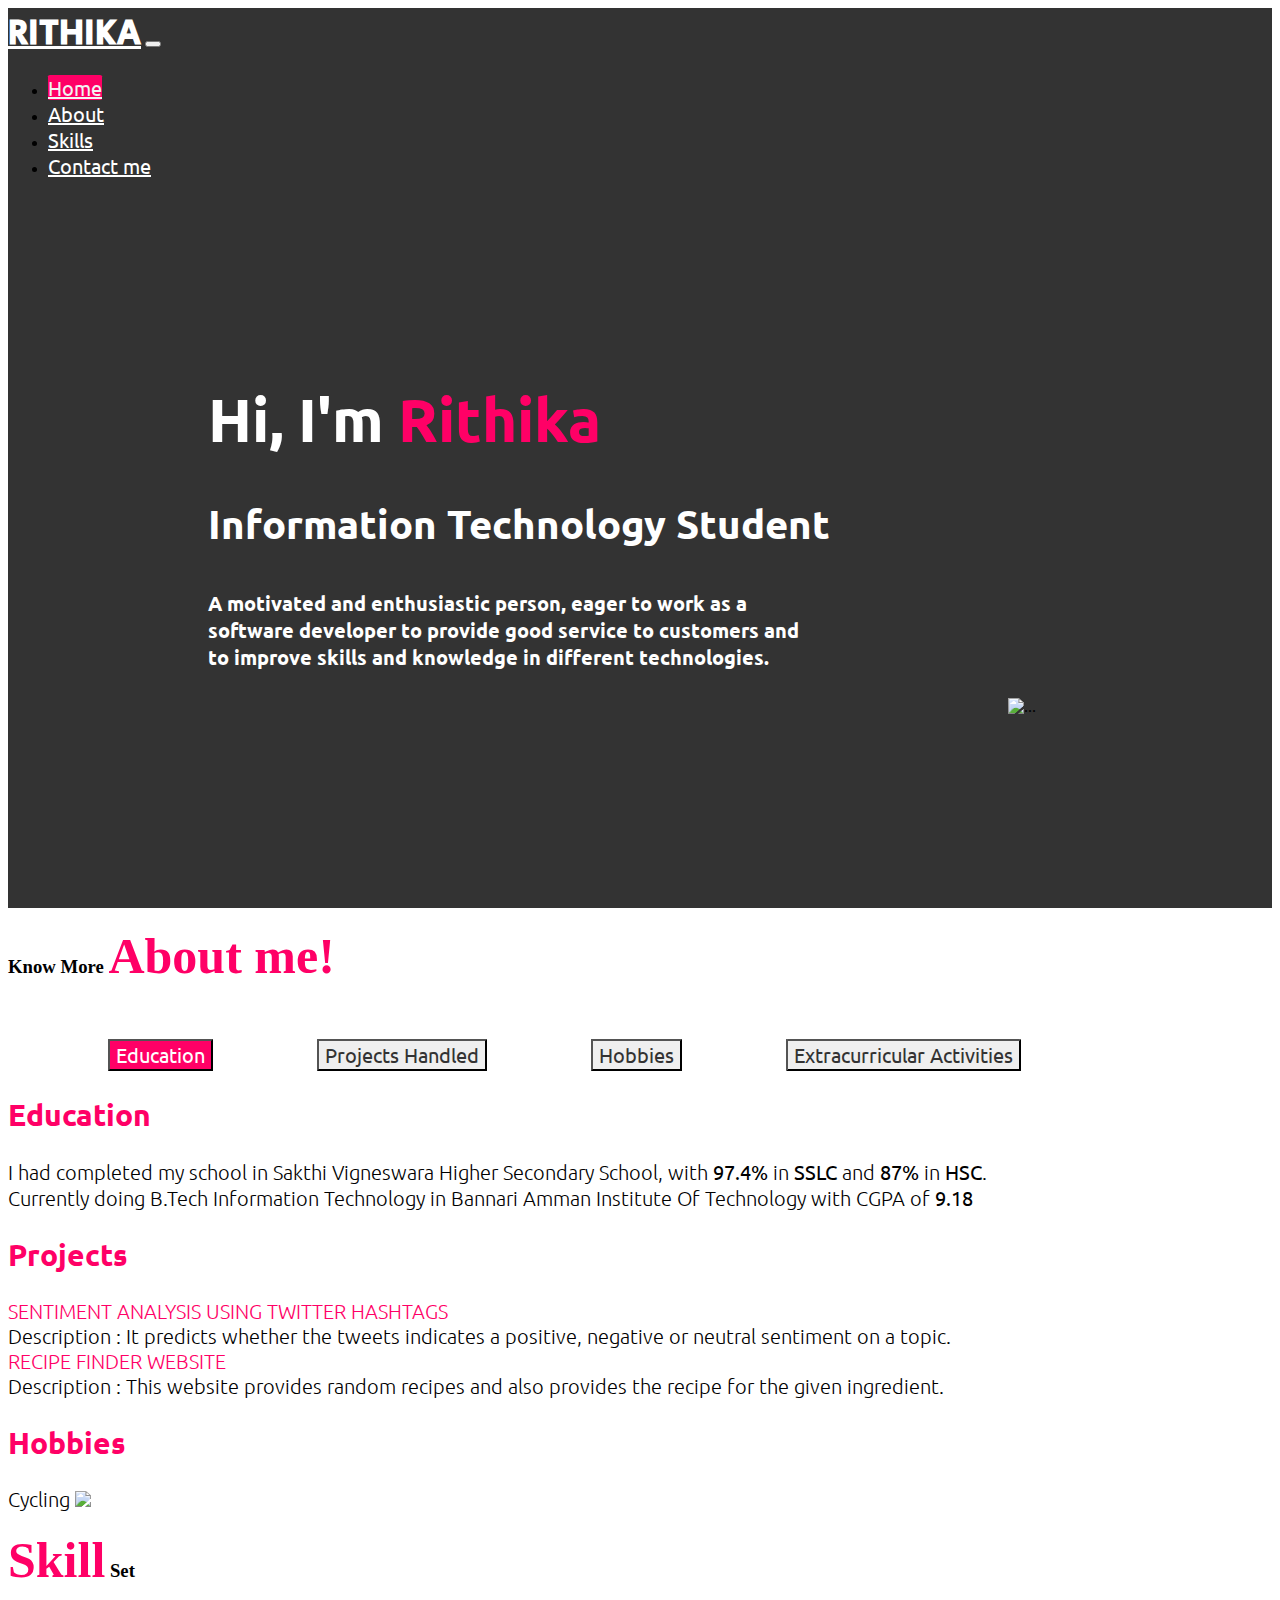
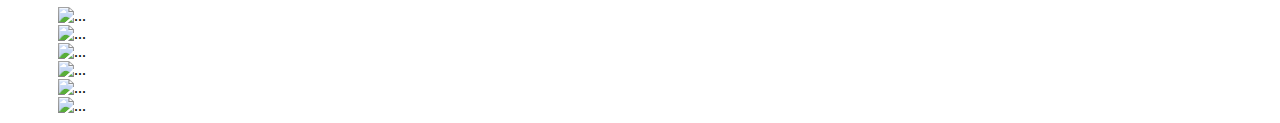
==== index.html @ 5ebc501b "Add files via upload" ====
<!doctype html>
<html lang="en">
  <head>
    <!-- Required meta tags -->
    <meta charset="utf-8">
    <meta name="viewport" content="width=device-width, initial-scale=1">

    <!-- Bootstrap CSS -->
    <link href="https://cdn.jsdelivr.net/npm/bootstrap@5.1.3/dist/css/bootstrap.min.css" rel="stylesheet" integrity="sha384-1BmE4kWBq78iYhFldvKuhfTAU6auU8tT94WrHftjDbrCEXSU1oBoqyl2QvZ6jIW3" crossorigin="anonymous">

    <!-- CSS -->
    <link href="style.css" rel="stylesheet">

    <title>HomePage</title>
  </head>
  <body>
    
    <div class="section">
        <!-----------------Navigation Bar-------------------->
        <nav class="navbar navbar-expand-lg navbar-bg-light">
            <div class="container-fluid">
              <a class="navbar-brand mx-3" href="#">Rithika</a>
              <button class="navbar-dark navbar-toggler" type="button" data-bs-toggle="collapse" data-bs-target="#navbarSupportedContent" aria-controls="navbarSupportedContent" aria-expanded="false" aria-label="Toggle navigation">
                <span class="navbar-toggler-icon"></span>
              </button>
              <div class="collapse navbar-collapse justify-content-end" id="navbarSupportedContent">
                <ul class="nav justify-content ">
                    <li class="nav-item px-3 ">
                      <a class="nav-link active" aria-current="page" href="#">Home</a>
                    </li>
                    <li class="nav-item px-3">
                      <a class="nav-link" href="#about">About</a>
                    </li>
                    <li class="nav-item px-3">
                      <a class="nav-link" href="#">Skills</a>
                    </li>
                    <li class="nav-item px-3">
                        <a class="nav-link" href="#">Contact me</a>
                      </li>
                  </ul>
                
              </div>
            </div>
          </nav>
           <!-----------------Home-------------------->
           <div class="grid" style="--bs-columns: 10; --bs-gap: 1rem;">
            <div class="g-col-6">
                <h1>Hi, I'm <span style="color:#ff0066">Rithika</span></h1>
                <h3>Information Technology Student</h3>
                <h4>A motivated and enthusiastic person, eager to work as a
                    software developer to provide good service to customers
                    and to improve skills and knowledge in different
                    technologies.
                    </h4>
            <img src="/Images/img.svg" width="400px" class="rounded" alt="...">
            </div>
            
          </div>
        </div>
        <h3 id="about" class="text-center mt-4">Know More  <span style="font-size: 50px; color:  #ff0066">About me!</span></h3>
        <br></br>
        <!--------------------About me------------------->
        <div class="d-flex align-items-start">
          <div class="nav flex-column nav-pills me-3 mx-5  w-50" id="v-pills-tab" role="tablist" aria-orientation="vertical">
            <button class="nav-link active mb-3" id="v-pills-home-tab" data-bs-toggle="pill" data-bs-target="#v-pills-home" type="button" role="tab" aria-controls="v-pills-home" aria-selected="true">Education</button>
            <button class="nav-link mb-3" id="v-pills-profile-tab" data-bs-toggle="pill" data-bs-target="#v-pills-profile" type="button" role="tab" aria-controls="v-pills-profile" aria-selected="false">Projects Handled</button>
            <button class="nav-link mb-3" id="v-pills-messages-tab" data-bs-toggle="pill" data-bs-target="#v-pills-messages" type="button" role="tab" aria-controls="v-pills-messages" aria-selected="false">Hobbies</button>
            <button class="nav-link mb-3" id="v-pills-settings-tab" data-bs-toggle="pill" data-bs-target="#v-pills-settings" type="button" role="tab" aria-controls="v-pills-settings" aria-selected="false">Extracurricular Activities</button>
          </div>
          <div class="tab-content w-100 mx-5" id="v-pills-tabContent">
            <div class="tab-pane fade show active " id="v-pills-home" role="tabpanel" aria-labelledby="v-pills-home-tab">
              <span style="color:#ff0066"><h2>Education</h2></span>  
              <p>I had completed my school in Sakthi Vigneswara Higher Secondary School, with <b>97.4%</b> in <b>SSLC</b> and <b>87%</b> in <b>HSC</b>.
                <br>Currently doing B.Tech Information Technology in Bannari Amman Institute Of Technology with CGPA of <b>9.18</b></br>
              </p>
             
            </div>
            <div class="tab-pane fade" id="v-pills-profile" role="tabpanel" aria-labelledby="v-pills-profile-tab">
              <span style="color:#ff0066"><h2>Projects</h2></span>
              <span style="color:#ff0066">SENTIMENT ANALYSIS USING TWITTER HASHTAGS</span>
              <br> Description :  It predicts whether the tweets indicates a positive, negative or neutral sentiment on a topic.
              <br>
              <span style="color:#ff0066">RECIPE FINDER WEBSITE</span>
              <br> Description :  This website provides random recipes and also provides the recipe for the given ingredient.
             
            </div>
            <div class="tab-pane fade" id="v-pills-messages" role="tabpanel" aria-labelledby="v-pills-messages-tab">
              <span style="color:#ff0066"><h2>Hobbies</h2></span>
              Cycling <img src="/Images/cycle.svg" class="rounded"></img>
            </div>
            <div class="tab-pane fade" id="v-pills-settings" role="tabpanel" aria-labelledby="v-pills-settings-tab">
            </div>
          </div>
        </div>
        <h3 id="about" class="text-center mt-4"><span style="font-size: 50px; color:  #ff0066">Skill</span> Set</h3>
        <div class="row row-cols-1 row-cols-md-6 w-100 g-4 ">
          <div class="col text-center">
            <div class="card">
              <img src="/Images/html.png" class="card-img-top w-50 mx-auto mt-3 mb-1 " alt="...">
              <div class="card-body">
                </div>
            </div>
          </div>
          <div class="col">
            <div class="card">
              <img src="/Images/css.png" class="card-img-top w-50 mx-auto mt-3 mb-1" alt="...">
              <div class="card-body">
                </div>
            </div>
          </div>
          <div class="col">
            <div class="card">
              <img src="/Images/bootstrap.png" class="card-img-top w-50 mx-auto mt-3 mb-1" alt="...">
              <div class="card-body">
                </div>
            </div>
          </div>
          <div class="col">
            <div class="card">
              <img src="/Images/cp.png" class="card-img-top w-50 mx-auto mt-3 mb-1" alt="...">
              <div class="card-body">
                </div>
            </div>
          </div>
          <div class="col">
            <div class="card">
              <img src="/Images/cpp.png" class="card-img-top w-50 mx-auto mt-3 mb-1" alt="...">
              <div class="card-body">
                </div>
            </div>
          </div>
          <div class="col">
            <div class="card">
              <img src="/Images/linux.png" class="card-img-top w-50 mx-auto mt-3 mb-1" alt="...">
              <div class="card-body">
                </div>
            </div>
          </div>
        </div>
    <script src="https://cdn.jsdelivr.net/npm/bootstrap@5.1.3/dist/js/bootstrap.bundle.min.js" integrity="sha384-ka7Sk0Gln4gmtz2MlQnikT1wXgYsOg+OMhuP+IlRH9sENBO0LRn5q+8nbTov4+1p" crossorigin="anonymous"></script>
  </body>
</html>
---- style.css ----
@import url('https://fonts.googleapis.com/css2?family=Abril+Fatface&family=Kavoon&family=Roboto+Mono:wght@500&family=Secular+One&family=Ubuntu:wght@300;500&display=swap');

.section{
    background-color: #333333;
    height:100vh;
}

.navbar-brand{
    font-family: 'Secular One', sans-serif;
    font-size: 35px;
    text-transform: uppercase;
    font-weight: 700;
    color:#fff;
}
.navbar-brand:hover, .navbar-brand:focus{
    color:#f2f2f2;
}
.btn{
    color:#ff0066 !important;
}
.nav-link{
    font-family: 'Ubuntu', sans-serif;
    color:#fff;
    font-size: 20px;
}
.nav-item a:focus{
    color:#f2f2f2;
}
.nav-item a.active, .nav-item a:hover{
    color: #f2f2f2;
    background-color: #ff0066;
    border-radius: 5%;
}
.grid h1{
    color:#fff;
    font-size:60px;
    margin: 200px 0px 0px 200px;
    font-family: 'Ubuntu', sans-serif;
}
.grid h3{
    color:#fff;
    margin-left: 200px;
    font-size:40px;
    font-family: 'Ubuntu', sans-serif;
}
.grid h4{
    color:#fff;
    margin-left: 200px;
    max-width: 600px;
    font-size:20px;
    font-family: 'Ubuntu', sans-serif;
}
.grid img{
    margin: -330px 0px 0px 1000px;
}
@media only screen and (max-width: 600px) {
    .section{
        background-color: #333333;
        height:100vh;
    }
    .grid h1{
        color:#fff;
        font-size:50px;
        margin: 100px 10px 0px 30px;
        font-family: 'Ubuntu', sans-serif;
    }
    .grid h3{
        margin: 30px 30px 0px 30px;
        color:#fff;
        font-size:30px;
        font-family: 'Ubuntu', sans-serif;
    }
    .grid h4{
        margin: 30px 30px 0px 30px;
        color:#fff;
        max-width: 600px;
        font-size:20px;
        font-family: 'Ubuntu', sans-serif;
    }
    .grid img{
        margin: 60px 0px 0px 67px;
        width: 75%;
    }
  }
  .d-flex .nav-link{
     margin-left: 100px;
     color: #333333;
     border-radius: 1%;
  }
  .d-flex button:hover, button.active{
    color: #fff !important;
    background-color: #ff0066 !important; 
    border-radius: 1%;
  }
  .d-flex .nav-item button:focus{
    color:#333333;
  }
  .d-flex p{
    font-size: 20px;
    font-family: 'Ubuntu', sans-serif;
    font-weight: 100;
  }
  
::-webkit-scrollbar {
    width: 10px;
   } 
   ::-webkit-scrollbar-track {
     background: white; 
   } 
   ::-webkit-scrollbar-thumb {
     background:#ff0066; 
   } 
   .tab-pane{
    font-family: 'Ubuntu', sans-serif;
    font-weight: 300;
    font-size: 20px;
   }
   .tab-pane img{
     width: 50px;
   }
   .card{
    margin-left: 50px;
   }
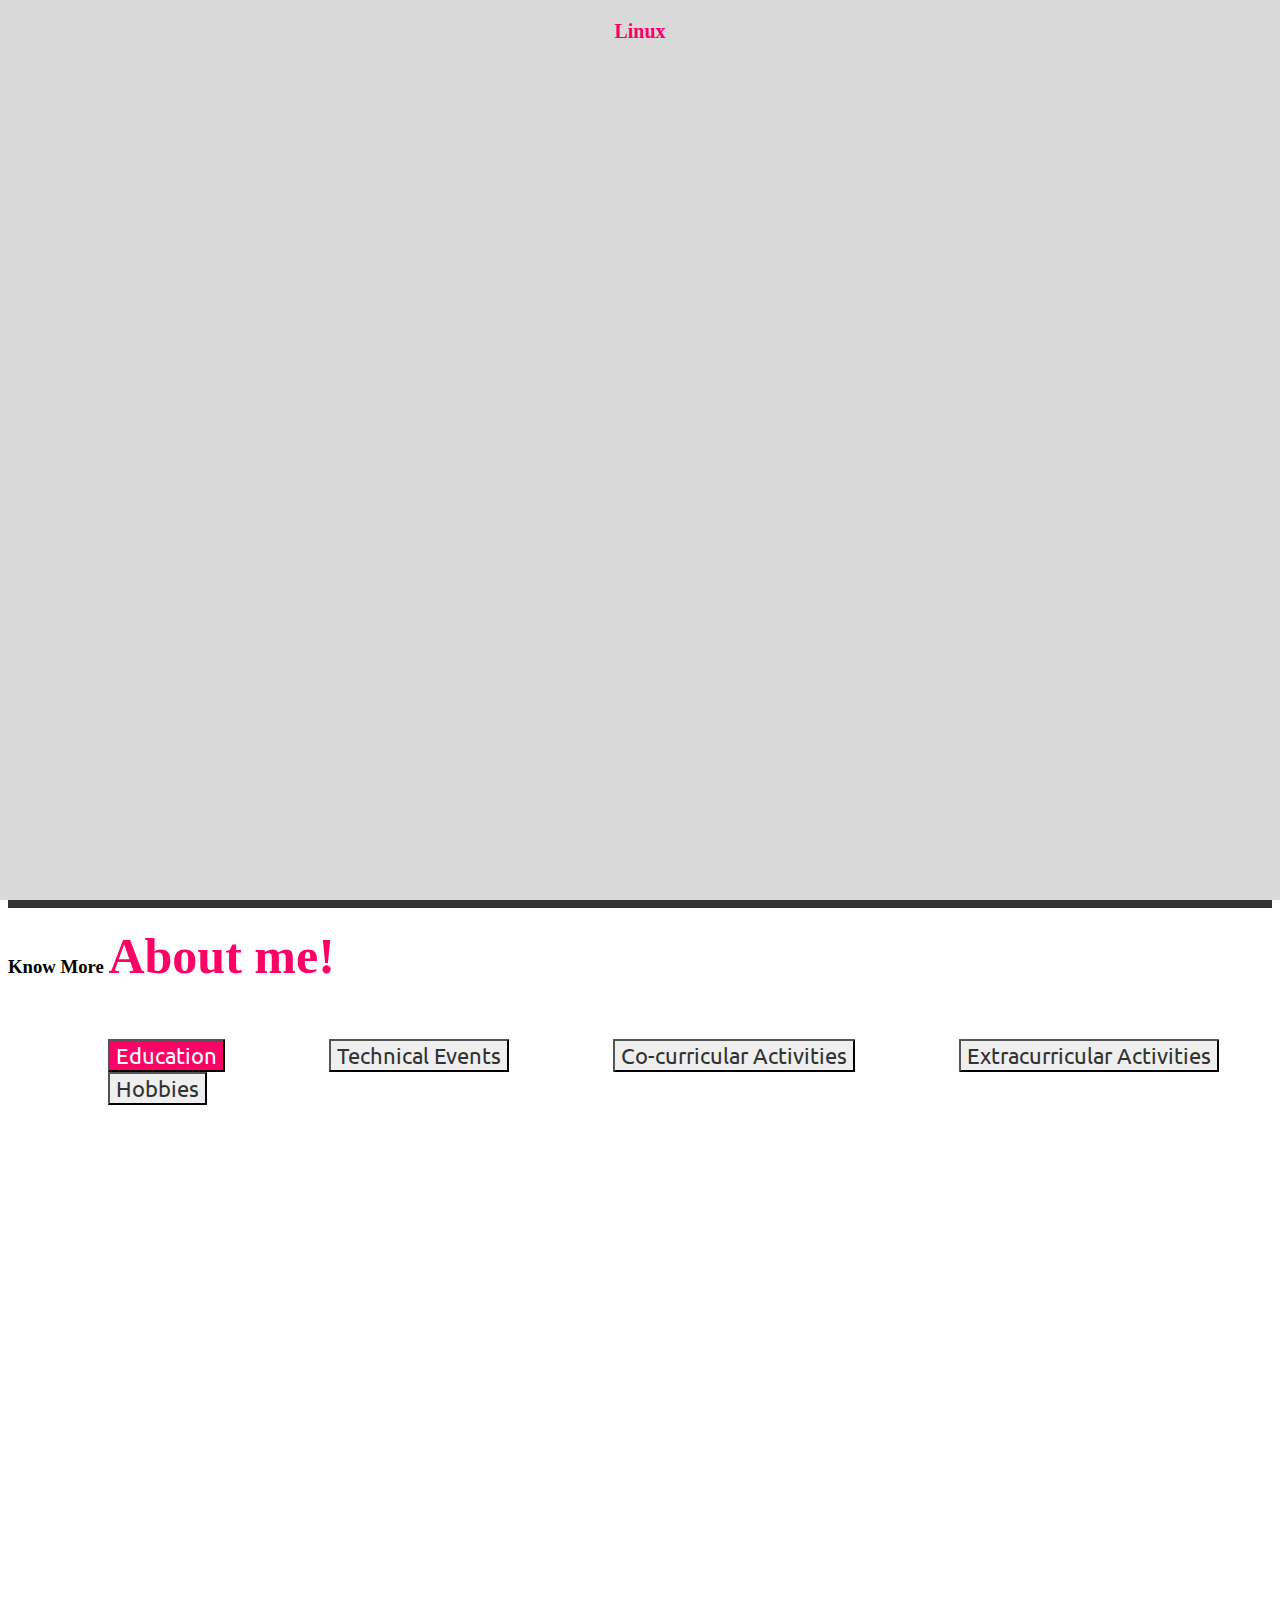
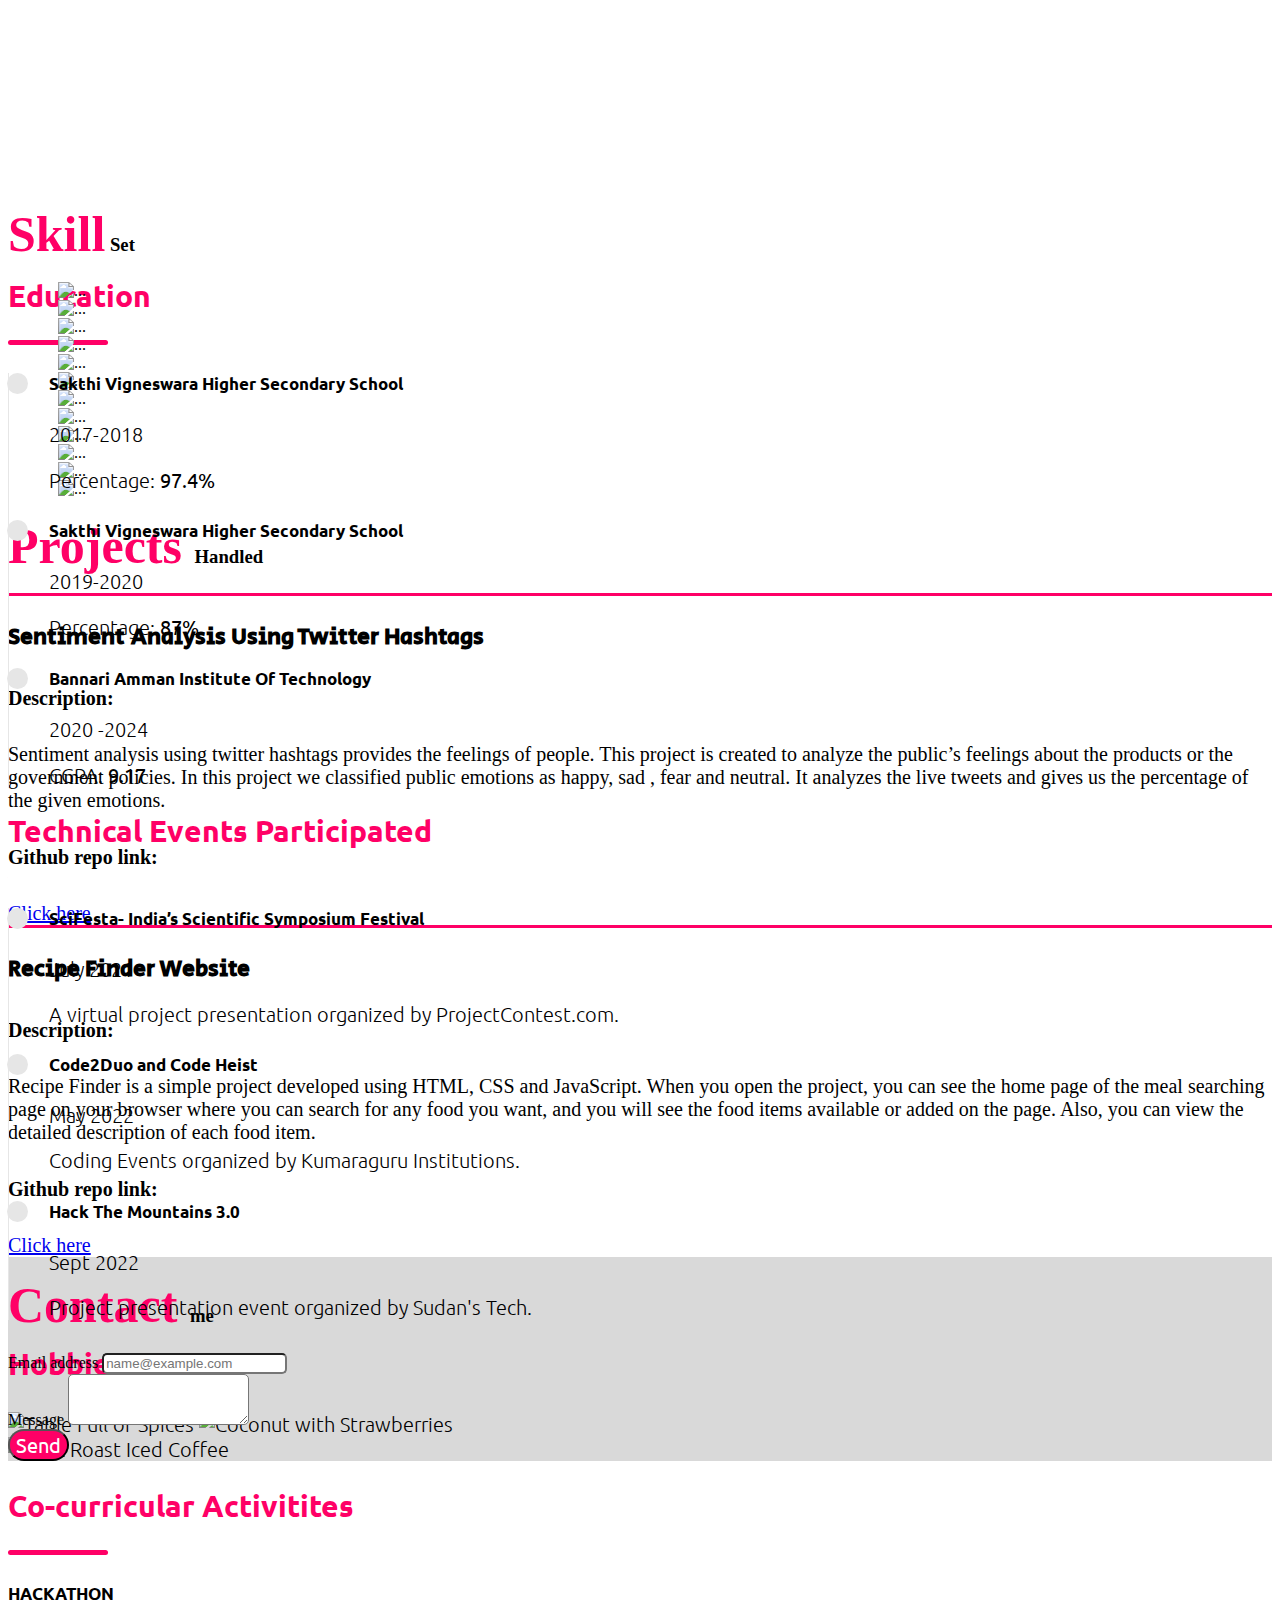
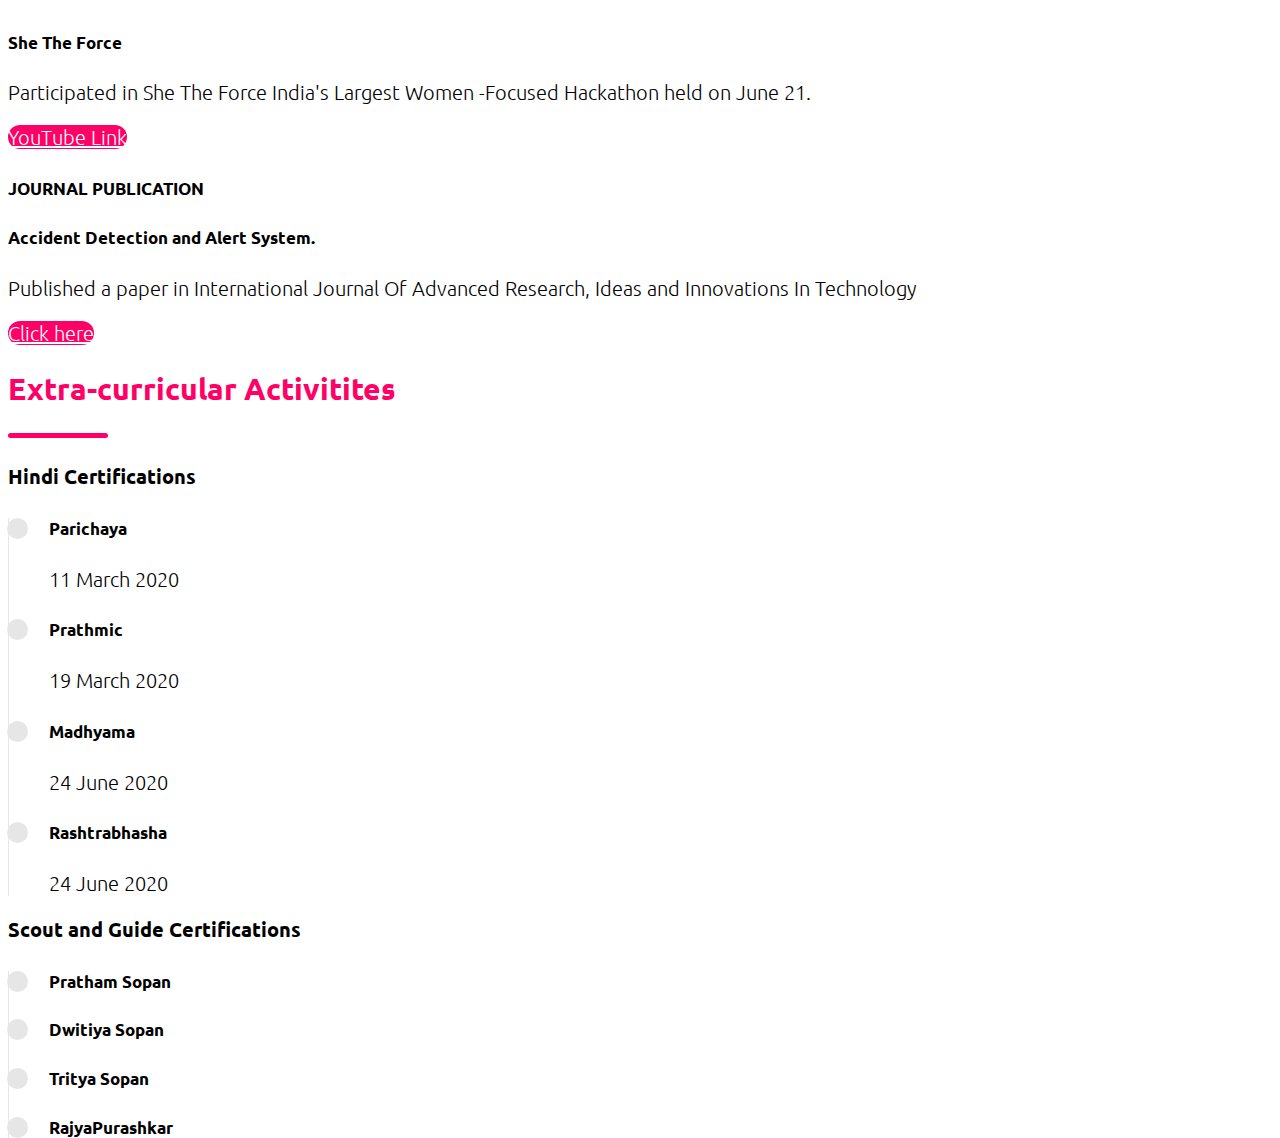
==== commit d29282fd: "Add files via upload" ====
--- a/index.html
+++ b/index.html
@@ -7,6 +7,7 @@
 
     <!-- Bootstrap CSS -->
     <link href="https://cdn.jsdelivr.net/npm/bootstrap@5.1.3/dist/css/bootstrap.min.css" rel="stylesheet" integrity="sha384-1BmE4kWBq78iYhFldvKuhfTAU6auU8tT94WrHftjDbrCEXSU1oBoqyl2QvZ6jIW3" crossorigin="anonymous">
+    <link rel="stylesheet" href="https://cdn.jsdelivr.net/npm/bootstrap-icons@1.3.0/font/bootstrap-icons.css">
 
     <!-- CSS -->
     <link href="style.css" rel="stylesheet">
@@ -19,12 +20,12 @@
         <!-----------------Navigation Bar-------------------->
         <nav class="navbar navbar-expand-lg navbar-bg-light">
             <div class="container-fluid">
-              <a class="navbar-brand mx-3" href="#">Rithika</a>
+              <a class="navbar-brand mt-3" href="#"></a>
               <button class="navbar-dark navbar-toggler" type="button" data-bs-toggle="collapse" data-bs-target="#navbarSupportedContent" aria-controls="navbarSupportedContent" aria-expanded="false" aria-label="Toggle navigation">
                 <span class="navbar-toggler-icon"></span>
               </button>
               <div class="collapse navbar-collapse justify-content-end" id="navbarSupportedContent">
-                <ul class="nav justify-content ">
+                <ul class="nav  mt-3">
                     <li class="nav-item px-3 ">
                       <a class="nav-link active" aria-current="page" href="#">Home</a>
                     </li>
@@ -32,7 +33,7 @@
                       <a class="nav-link" href="#about">About</a>
                     </li>
                     <li class="nav-item px-3">
-                      <a class="nav-link" href="#">Skills</a>
+                      <a class="nav-link" href="#skills">Skills</a>
                     </li>
                     <li class="nav-item px-3">
                         <a class="nav-link" href="#">Contact me</a>
@@ -43,100 +44,492 @@
             </div>
           </nav>
            <!-----------------Home-------------------->
-           <div class="grid" style="--bs-columns: 10; --bs-gap: 1rem;">
-            <div class="g-col-6">
-                <h1>Hi, I'm <span style="color:#ff0066">Rithika</span></h1>
-                <h3>Information Technology Student</h3>
-                <h4>A motivated and enthusiastic person, eager to work as a
-                    software developer to provide good service to customers
-                    and to improve skills and knowledge in different
-                    technologies.
-                    </h4>
-            <img src="/Images/img.svg" width="400px" class="rounded" alt="...">
-            </div>
+           <div class="container text-light">
+            <div class="row ">
+              <div class="col-1 my-5 align-self-center">
+                  <nav class="nav flex-column my-5">
+                    <a class="nav-link mt-5 vertical-shake" aria-current="page" href="https://www.linkedin.com/in/rithikasingaravelan/"><i class="bi bi-linkedin"></i></a>
+                    <a class="nav-link mt-5 vertical-shake" href="#"><i class="bi bi-instagram"></i></a>
+                    <a class="nav-link mt-5 vertical-shake" href="https://github.com/rithikasingaravelan"><i class="bi bi-github"></i></a>
+                    <a class="nav-link mt-5 vertical-shake" href="https://rithika.it20@bitsathy.ac.in"><i class="bi bi-envelope"></i></a>
+                  </nav>
+                </a>
+              </div>
+              <div class="col-6 my-5 align-self-center">
+                  <h1 class="animated animated-text">
+                  <span class="mr-2">Hi , I'm</span>
+                      <div class="animated-info">
+                          <span class="animated-item ">Rithika</span>
+                          <span class="animated-item">IT Student</span>
+                          <span class="animated-item">Web Designer</span>
+                      </div>
+              </h1>
+                  
+                  <h4 class="mt-4">I am a motivated and enthusiastic person, eager to work as a software developer to provide good solutions to customers and to augment my knowledge, skills, and experience while working towards the achievement of the organization's goals.
+                      </h4>
+                      
+              </div>
+              <div class="col align-self-center ms-5 ">
+                <img src="/Images/img.svg" width="400px" class="rounded ms-5" alt="...">
+              </div>
+            </div>
+          </div>
             
           </div>
         </div>
-        <h3 id="about" class="text-center mt-4">Know More  <span style="font-size: 50px; color:  #ff0066">About me!</span></h3>
+        <h3 id="about" class="text-center mt-4">Know More  <span style="font-size: 50px; font-weight: 700; color:  #ff0066">About me!</span></h3>
         <br></br>
         <!--------------------About me------------------->
-        <div class="d-flex align-items-start">
-          <div class="nav flex-column nav-pills me-3 mx-5  w-50" id="v-pills-tab" role="tablist" aria-orientation="vertical">
-            <button class="nav-link active mb-3" id="v-pills-home-tab" data-bs-toggle="pill" data-bs-target="#v-pills-home" type="button" role="tab" aria-controls="v-pills-home" aria-selected="true">Education</button>
-            <button class="nav-link mb-3" id="v-pills-profile-tab" data-bs-toggle="pill" data-bs-target="#v-pills-profile" type="button" role="tab" aria-controls="v-pills-profile" aria-selected="false">Projects Handled</button>
-            <button class="nav-link mb-3" id="v-pills-messages-tab" data-bs-toggle="pill" data-bs-target="#v-pills-messages" type="button" role="tab" aria-controls="v-pills-messages" aria-selected="false">Hobbies</button>
-            <button class="nav-link mb-3" id="v-pills-settings-tab" data-bs-toggle="pill" data-bs-target="#v-pills-settings" type="button" role="tab" aria-controls="v-pills-settings" aria-selected="false">Extracurricular Activities</button>
-          </div>
-          <div class="tab-content w-100 mx-5" id="v-pills-tabContent">
+        <div class="d-flex  align-self-center mb-5 " style="height:83vh">
+          <div class="nav flex-column nav-pills me-5 w-50" id="v-pills-tab" role="tablist" aria-orientation="vertical">
+            <button class="nav-link active text-start mb-3 px-4" id="v-pills-home-tab" data-bs-toggle="pill" data-bs-target="#v-pills-home" type="button" role="tab" aria-controls="v-pills-home" aria-selected="true">Education</button>
+            <button class="nav-link mb-3 text-start px-4" id="v-pills-tech-tab" data-bs-toggle="pill" data-bs-target="#v-pills-tech" type="button" role="tab" aria-controls="v-pills-tech" aria-selected="false">Technical Events</button>
+            <button class="nav-link mb-3 text-start px-4" id="v-pills-profile-tab" data-bs-toggle="pill" data-bs-target="#v-pills-profile" type="button" role="tab" aria-controls="v-pills-profile" aria-selected="false">Co-curricular Activities</button>
+            <button class="nav-link mb-3 text-start px-4" id="v-pills-settings-tab" data-bs-toggle="pill" data-bs-target="#v-pills-settings" type="button" role="tab" aria-controls="v-pills-settings" aria-selected="false">Extracurricular Activities</button>
+            <button class="nav-link mb-3 text-start px-4" id="v-pills-messages-tab" data-bs-toggle="pill" data-bs-target="#v-pills-messages" type="button" role="tab" aria-controls="v-pills-messages" aria-selected="false">Hobbies</button>
+            
+          </div>
+          <div class="d-flex" style="height: 83vh;">
+            <div class="vr"></div>
+          </div>
+          <div class="tab-content w-100 ms-5 id="v-pills-tabContent">
             <div class="tab-pane fade show active " id="v-pills-home" role="tabpanel" aria-labelledby="v-pills-home-tab">
               <span style="color:#ff0066"><h2>Education</h2></span>  
-              <p>I had completed my school in Sakthi Vigneswara Higher Secondary School, with <b>97.4%</b> in <b>SSLC</b> and <b>87%</b> in <b>HSC</b>.
-                <br>Currently doing B.Tech Information Technology in Bannari Amman Institute Of Technology with CGPA of <b>9.18</b></br>
-              </p>
+              <div class="rectangle mt-2 mb-3"></div>
+              <ul class="timeline-with-icons">
+                <li class="timeline-item mb-5">
+                  <span class="timeline-icon">
+                    <i class="fas fa-rocket text-primary fa-sm fa-fw"></i>
+                  </span>
+            
+                  <h5 class="fw-bold">Sakthi Vigneswara Higher Secondary School</h5>
+                  <p class="text-muted mb-2 fw-bold">2017-2018</p>
+                  <p class="text-muted">
+                    Percentage: <b>97.4%</b>
+                  </p>
+                </li>
+            
+                <li class="timeline-item mb-5">
+            
+                  <span class="timeline-icon">
+                    <i class="fas fa-hand-holding-usd text-primary fa-sm fa-fw"></i>
+                  </span>
+                  <h5 class="fw-bold">Sakthi Vigneswara Higher Secondary School</h5>
+                  <p class="text-muted mb-2 fw-bold">2019-2020</p>
+                  <p class="text-muted">
+                    Percentage: <b>87%</b>
+                  </p>
+                </li>
+            
+                <li class="timeline-item mb-5">
+            
+                  <span class="timeline-icon">
+                    <i class="fas fa-users text-primary fa-sm fa-fw"></i>
+                  </span>
+                  <h5 class="fw-bold">Bannari Amman Institute Of Technology</h5>
+                  <p class="text-muted mb-2 fw-bold">2020 -2024</p>
+                  <p class="text-muted">
+                    CGPA: <b>9.17</b>
+                  </p>
+                </li>
+            
+                
+              </ul>
              
             </div>
-            <div class="tab-pane fade" id="v-pills-profile" role="tabpanel" aria-labelledby="v-pills-profile-tab">
-              <span style="color:#ff0066"><h2>Projects</h2></span>
-              <span style="color:#ff0066">SENTIMENT ANALYSIS USING TWITTER HASHTAGS</span>
-              <br> Description :  It predicts whether the tweets indicates a positive, negative or neutral sentiment on a topic.
-              <br>
-              <span style="color:#ff0066">RECIPE FINDER WEBSITE</span>
-              <br> Description :  This website provides random recipes and also provides the recipe for the given ingredient.
-             
+            <div class="tab-pane fade" id="v-pills-tech" role="tabpanel" aria-labelledby="v-pills-tech-tab">
+              <span style="color:#ff0066"><h2>Technical Events Participated</h2></span>
+              <div class="rectangle mt-2"></div>
+              <ul class="timeline-with-icons">
+                <li class="timeline-item mb-5 mt-3">
+                  <span class="timeline-icon">
+                    <i class="fas fa-rocket text-primary fa-sm fa-fw"></i>
+                  </span>
+            
+                  <h5 class="fw-bold">SciFesta- India’s Scientific Symposium Festival</h5>
+                  <p class="text-muted mb-2 fw-bold">July 2021 </p>
+                  <p class="text-muted">
+                    A virtual project presentation organized by ProjectContest.com.
+                  </p>
+                </li>
+            
+                <li class="timeline-item mb-5">
+            
+                  <span class="timeline-icon">
+                    <i class="fas fa-hand-holding-usd text-primary fa-sm fa-fw"></i>
+                  </span>
+                  <h5 class="fw-bold">Code2Duo and Code Heist</h5>
+                  <p class="text-muted mb-2 fw-bold">May 2022</p>
+                  <p class="text-muted">
+                    Coding Events organized by Kumaraguru  Institutions.
+                  </p>
+                </li>
+            
+                <li class="timeline-item mb-5">
+            
+                  <span class="timeline-icon">
+                    <i class="fas fa-users text-primary fa-sm fa-fw"></i>
+                  </span>
+                  <h5 class="fw-bold">Hack The Mountains 3.0</h5>
+                  <p class="text-muted mb-2 fw-bold">Sept 2022</p>
+                  <p class="text-muted">
+                    Project presentation event organized by Sudan's Tech.
+                  </p>
+                </li>
+            
+                
+              </ul>
             </div>
             <div class="tab-pane fade" id="v-pills-messages" role="tabpanel" aria-labelledby="v-pills-messages-tab">
               <span style="color:#ff0066"><h2>Hobbies</h2></span>
-              Cycling <img src="/Images/cycle.svg" class="rounded"></img>
-            </div>
+              <div class="rectangle mt-2"></div>
+              <div class="lightbox">
+  <div class="row mt-2">
+    <div class="col-lg-6">
+      <img
+        src="./Images/cycle.jpg"
+        data-mdb-img="https://mdbcdn.b-cdn.net/img/Photos/Slides/1.webp"
+        alt="Table Full of Spices"
+        class="w-75 mb-2 mb-md-4 shadow-1-strong rounded"
+      />
+      <img
+        src="./Images/sudoku.jpg"
+        data-mdb-img="https://mdbcdn.b-cdn.net/img/Photos/Square/1.webp"
+        alt="Coconut with Strawberries"
+        class="w-75 shadow-1-strong rounded"
+      />
+    </div>
+    <div class="col-lg-6 m">
+      <img
+        src="./Images/cook.jpg"
+        data-mdb-img="https://mdbcdn.b-cdn.net/img/Photos/Vertical/1.webp"
+        alt="Dark Roast Iced Coffee"
+        class="w-75 shadow-1-strong rounded mb-4"
+      />
+    </div>
+  </div>
+</div>
+            </div>
+            <div class="tab-pane fade" id="v-pills-profile" role="tabpanel" aria-labelledby="v-pills-profile-tab">
+              <span style="color:#ff0066"><h2>Co-curricular Activitites</h2></span>
+              <div class="rectangle mt-2"></div>
+              <div class="col mt-5">
+                <div class="card">
+                  <h5 class="card-header">HACKATHON</h5>
+                  <div class="card-body">
+                    <h5 class="card-title">She The Force</h5>
+                    <p class="card-text">Participated in She The Force India's Largest 
+                      Women -Focused Hackathon held on June 21.</p>
+                    <a href="#" class="btn">YouTube Link</a>
+                  </div>
+                  
+                </div>
+              </div>
+              <div class="col mt-5">
+                <div class="card">
+                  <h5 class="card-header">JOURNAL PUBLICATION</h5>
+                  <div class="card-body">
+                    <h5 class="card-title">Accident Detection and Alert System.</h5>
+                    <p class="card-text">Published a paper in International Journal Of Advanced Research, Ideas and Innovations In Technology
+                    </p>
+                    <a href="#" class="btn">Click here</a>
+                  </div>
+                  
+                </div>
+              </div>
+              
+             
+            </div>
+           
             <div class="tab-pane fade" id="v-pills-settings" role="tabpanel" aria-labelledby="v-pills-settings-tab">
+              <span style="color:#ff0066"><h2>Extra-curricular Activitites</h2></span>
+              <div class="rectangle mt-2"></div>
+             
+              <br>
+              <div class="row mt-3">
+                <div class="col">
+                  <span style="font-weight: 600;">Hindi Certifications</span>
+                  <br>
+                  <ul class="timeline-with-icons">
+                    <li class="timeline-item mb-5">
+                      <span class="timeline-icon">
+                        <i class="fas fa-rocket text-primary fa-sm fa-fw"></i>
+                      </span>
+                
+                      <h5 class="fw-bold mt-3">Parichaya</h5>
+                      <p class="text-muted mb-2 fw-bold">11 March 2020</p>
+                      
+                    </li>
+                
+                    <li class="timeline-item mb-5">
+                
+                      <span class="timeline-icon">
+                        <i class="fas fa-hand-holding-usd text-primary fa-sm fa-fw"></i>
+                      </span>
+                      <h5 class="fw-bold">Prathmic</h5>
+                      <p class="text-muted mb-2 fw-bold">19 March 2020</p>
+                      
+                    </li>
+                
+                    <li class="timeline-item mb-5">
+                
+                      <span class="timeline-icon">
+                        <i class="fas fa-users text-primary fa-sm fa-fw"></i>
+                      </span>
+                      <h5 class="fw-bold">Madhyama</h5>
+                      <p class="text-muted mb-2 fw-bold">24 June 2020</p>
+                      
+                    </li>
+                    <li class="timeline-item mb-5">
+                
+                      <span class="timeline-icon">
+                        <i class="fas fa-users text-primary fa-sm fa-fw"></i>
+                      </span>
+                      <h5 class="fw-bold">Rashtrabhasha</h5>
+                      <p class="text-muted mb-2 fw-bold">24 June 2020</p>
+                      
+                    </li>
+                
+                    
+                  </ul>
+               
+                </div>
+                <div class="col">
+                  <span style="font-weight: 600;">Scout and Guide Certifications</span>
+                  <ul class="timeline-with-icons">
+                    <li class="timeline-item mb-5">
+                      <span class="timeline-icon">
+                        <i class="fas fa-rocket text-primary fa-sm fa-fw"></i>
+                      </span>
+                
+                      <h5 class="fw-bold mt-3">Pratham Sopan</h5>
+                      
+                    </li>
+                
+                    <li class="timeline-item mb-5">
+                
+                      <span class="timeline-icon">
+                        <i class="fas fa-hand-holding-usd text-primary fa-sm fa-fw"></i>
+                      </span>
+                      <h5 class="fw-bold">Dwitiya Sopan</h5>
+                      
+                    </li>
+                
+                    <li class="timeline-item mb-5">
+                
+                      <span class="timeline-icon">
+                        <i class="fas fa-users text-primary fa-sm fa-fw"></i>
+                      </span>
+                      <h5 class="fw-bold">Tritya Sopan</h5>
+                      
+                    </li>
+                    <li class="timeline-item mb-5">
+                
+                      <span class="timeline-icon">
+                        <i class="fas fa-users text-primary fa-sm fa-fw"></i>
+                      </span>
+                      <h5 class="fw-bold">RajyaPurashkar</h5>
+                      
+                    </li>
+                
+                    
+                  </ul>
+               
+               
+                </div>
+              </div>
+              
             </div>
           </div>
         </div>
-        <h3 id="about" class="text-center mt-4"><span style="font-size: 50px; color:  #ff0066">Skill</span> Set</h3>
-        <div class="row row-cols-1 row-cols-md-6 w-100 g-4 ">
+        
+        <h3 id="skills" class="text-center mt-5"><span style="font-size: 50px; font-weight: 700; color:  #ff0066">Skill</span> Set</h3>
+        <div class="row row-cols-1 row-cols-md-6 w-100 g-4 mt-5">
           <div class="col text-center">
-            <div class="card">
-              <img src="/Images/html.png" class="card-img-top w-50 mx-auto mt-3 mb-1 " alt="...">
-              <div class="card-body">
-                </div>
-            </div>
-          </div>
-          <div class="col">
-            <div class="card">
-              <img src="/Images/css.png" class="card-img-top w-50 mx-auto mt-3 mb-1" alt="...">
-              <div class="card-body">
-                </div>
-            </div>
-          </div>
-          <div class="col">
-            <div class="card">
-              <img src="/Images/bootstrap.png" class="card-img-top w-50 mx-auto mt-3 mb-1" alt="...">
-              <div class="card-body">
-                </div>
-            </div>
-          </div>
-          <div class="col">
-            <div class="card">
-              <img src="/Images/cp.png" class="card-img-top w-50 mx-auto mt-3 mb-1" alt="...">
-              <div class="card-body">
-                </div>
-            </div>
-          </div>
-          <div class="col">
-            <div class="card">
-              <img src="/Images/cpp.png" class="card-img-top w-50 mx-auto mt-3 mb-1" alt="...">
-              <div class="card-body">
-                </div>
-            </div>
-          </div>
-          <div class="col">
-            <div class="card">
-              <img src="/Images/linux.png" class="card-img-top w-50 mx-auto mt-3 mb-1" alt="...">
-              <div class="card-body">
-                </div>
+            <div class="card img-fluid">
+              <img src="/Images/html.png" class="card-img-top w-50 py-3 mx-auto mt-3 mb-1 " alt="...">
+              <div class="card-body overlay">
+                <p class="">HTML</p>
+                 <div class="progress">
+                    <div class="progress-bar progress-bar-striped progress-bar-animated " role="progressbar" aria-valuenow="70" aria-valuemin="0" aria-valuemax="100" style="width: 87%; background-color: #ff0066;"></div>
+                  </div>
+                </div>
+            </div>
+          </div>
+          <div class="col">
+            <div class="card">
+              <img src="/Images/css.png" class="card-img-top w-50 py-3 mx-auto mt-3 mb-1" alt="...">
+              <div class="card-body overlay">
+                <p class="">CSS</p>
+                <div class="progress">
+                  <div class="progress-bar progress-bar-striped progress-bar-animated " role="progressbar" aria-valuenow="70" aria-valuemin="0" aria-valuemax="100" style="width: 70%; background-color: #ff0066;"></div>
+                </div>
+                </div>
+            </div>
+          </div>
+          <div class="col">
+            <div class="card">
+              <img src="/Images/bootstrap.png" class="card-img-top w-50 py-3 mx-auto mt-3 mb-1" alt="...">
+              <div class="card-body overlay">
+                <p class="">Bootstrap</p>
+                <div class="progress">
+                  <div class="progress-bar progress-bar-striped progress-bar-animated " role="progressbar" aria-valuenow="70" aria-valuemin="0" aria-valuemax="100" style="width: 65%; background-color: #ff0066;"></div>
+                </div>
+                </div>
+            </div>
+          </div>
+          <div class="col">
+            <div class="card">
+              <img src="/Images/javascript.png" class="card-img-top w-100 py-3 mx-auto mt-2 mb-1" alt="...">
+              <div class="card-body overlay">
+                  <p class="">JavaScript</p>
+                  <div class="progress">
+                    <div class="progress-bar progress-bar-striped progress-bar-animated " role="progressbar" aria-valuenow="70" aria-valuemin="0" aria-valuemax="100" style="width: 60%; background-color: #ff0066;"></div>
+                  </div>
+                </div>
+            </div>
+          </div>
+          <div class="col">
+            <div class="card">
+              <img src="/Images/cp.png" class="card-img-top w-50 py-3 mx-auto mt-3 mb-1" alt="...">
+              <div class="card-body overlay">
+                  <p class="">C</p>
+                  <div class="progress">
+                    <div class="progress-bar progress-bar-striped progress-bar-animated " role="progressbar" aria-valuenow="70" aria-valuemin="0" aria-valuemax="100" style="width: 65%; background-color: #ff0066;"></div>
+                  </div>
+                </div>
+            </div>
+          </div>
+          <div class="col">
+            <div class="card">
+              <img src="/Images/cpp.png" class="card-img-top w-50 py-3 mx-auto mt-3 mb-1" alt="...">
+              <div class="card-body overlay">
+                  <p class="">C++</p>
+                  <div class="progress">
+                    <div class="progress-bar progress-bar-striped progress-bar-animated " role="progressbar" aria-valuenow="70" aria-valuemin="0" aria-valuemax="100" style="width: 60%; background-color: #ff0066;"></div>
+                  </div>
+              </div>
             </div>
           </div>
         </div>
+
+        <div class="row row-cols-1 row-cols-md-6 w-100 g-4 mt-4 ">
+          <div class="col text-center">
+            <div class="card">
+              <img src="/Images/sql.png" class="card-img-top w-50 py-3 mx-auto mt-3 mb-1 " alt="...">
+              <div class="card-body overlay">
+                <p class="">MySql</p>
+                 <div class="progress">
+                    <div class="progress-bar progress-bar-striped progress-bar-animated " role="progressbar" aria-valuenow="70" aria-valuemin="0" aria-valuemax="100" style="width: 47%; background-color: #ff0066;"></div>
+                  </div>
+                </div>
+            </div>
+          </div>
+          <div class="col">
+            <div class="card">
+              <img src="/Images/react.png" class="card-img-top w-50 py-3 mx-auto mt-3 mb-1" alt="...">
+              <div class="card-body overlay">
+                <p class="">ReactJs</p>
+                <div class="progress">
+                  <div class="progress-bar progress-bar-striped progress-bar-animated " role="progressbar" aria-valuenow="70" aria-valuemin="0" aria-valuemax="100" style="width: 30%; background-color: #ff0066;"></div>
+                </div>
+                </div>
+            </div>
+          </div>
+          <div class="col">
+            <div class="card">
+              <img src="/Images/node.png" class="card-img-top w-50 py-3 mx-auto mt-3 mb-1" alt="...">
+              <div class="card-body overlay">
+                <p class="">NodeJs</p>
+                <div class="progress">
+                  <div class="progress-bar progress-bar-striped progress-bar-animated " role="progressbar" aria-valuenow="70" aria-valuemin="0" aria-valuemax="100" style="width: 25%; background-color: #ff0066;"></div>
+                </div>
+                </div>
+            </div>
+          </div>
+          <div class="col">
+            <div class="card">
+              <img src="/Images/git.png" class="card-img-top w-50 py-3 mx-auto mt-3 mb-1" alt="...">
+              <div class="card-body overlay">
+                  <p class="">Git</p>
+                  <div class="progress">
+                    <div class="progress-bar progress-bar-striped progress-bar-animated " role="progressbar" aria-valuenow="70" aria-valuemin="0" aria-valuemax="100" style="width: 20%; background-color: #ff0066;"></div>
+                  </div>
+                </div>
+            </div>
+          </div>
+          <div class="col">
+            <div class="card">
+              <img src="/Images/mongodb.png" class="card-img-top w-50 py-3 mx-auto mt-3 mb-1" alt="...">
+              <div class="card-body overlay">
+                  <p class="">MongoDB</p>
+                  <div class="progress">
+                    <div class="progress-bar progress-bar-striped progress-bar-animated " role="progressbar" aria-valuenow="70" aria-valuemin="0" aria-valuemax="100" style="width: 30%; background-color: #ff0066;"></div>
+                  </div>
+                </div>
+            </div>
+          </div>
+          <div class="col">
+            <div class="card">
+              <img src="/Images/linux.png" class="card-img-top w-50  py-3 mx-auto mt-3 mb-1" alt="...">
+              <div class="card-body overlay">
+                  <p class="">Linux</p>
+                  <div class="progress">
+                    <div class="progress-bar progress-bar-striped progress-bar-animated " role="progressbar" aria-valuenow="70" aria-valuemin="0" aria-valuemax="100" style="width: 50%; background-color: #ff0066;"></div>
+                  </div>
+              </div>
+            </div>
+          </div>
+        </div>
+
+         <h3 id="about" class="text-center mt-4"><span style="font-size: 50px; font-weight: 700; color:  #ff0066">Projects  </span>Handled</h3>
+         <div class="container">
+          <div class="row">
+            <div class="col">
+              <div class="pro mt-5 shadow-lg p-3 mb-5 bg-body rounded ">
+                <h3 class="text-center">Sentiment Analysis Using Twitter Hashtags</h3>
+                <h5 class="mt-2">Description: </h5>
+                <p>Sentiment analysis using twitter hashtags provides the feelings of people. This project is created to analyze the public’s feelings about the products or the
+                  government policies.
+                  In this project we classified public emotions as happy, sad , fear and neutral.
+                  It analyzes the live tweets and gives us the percentage of the given emotions.</p>
+                  <h5 class="mt-2">Github repo link: </h5>
+                  <a href="https://github.com/rithikasingaravelan/Sentiment-Analysis" >Click here</a>
+               </div>
+            </div>
+            <div class="col">
+              <div class="pro c-1 mt-5  shadow-lg p-3 mb-5 bg-body rounded ">
+                <h3 class="text-center">Recipe Finder Website</h3>
+                <h5 class="mt-2">Description: </h5>
+                <p>Recipe Finder is a simple project developed using HTML, CSS
+                  and JavaScript. When you open the project, you can see the home
+                  page of the meal searching page on your browser where you can
+                  search for any food you want, and you will see the food items
+                  available or added on the page. Also, you can view the detailed
+                  description of each food item.</p>
+                  <h5 class="mt-2">Github repo link: </h5>
+                  <a href="https://github.com/rithikasingaravelan/Sentiment-Analysis">Click here</a>
+                </div>
+            </div>
+          </div>
+
+          <footer id="footer" style="background-color: #d9d9d9;">
+            <div class="container w-50" >
+              <h3 id="about" class="text-center mt-4"><span style="font-size: 50px; font-weight: 700; color:  #ff0066">Contact  </span>me </h3>
+              <form class="form container" action="./mail.php" method="post" enctype="text/plain">
+                <div class="mb-3">
+                  <label for="exampleFormControlInput1" name="email" class="form-label">Email address</label>
+                  <input type="email" name="body" class="form-control" id="exampleFormControlInput1" placeholder="name@example.com">
+                </div>
+                <div class="mb-3">
+                  <label for="exampleFormControlTextarea1" class="form-label">Message</label>
+                  <textarea class="form-control" id="exampleFormControlTextarea1" rows="3"></textarea>
+                </div>
+                <button class="btn btn-lg px-5 mb-5" type="submit" name="submit">Send</button>
+              </form>
+            </div>
+              
+          </footer>
     <script src="https://cdn.jsdelivr.net/npm/bootstrap@5.1.3/dist/js/bootstrap.bundle.min.js" integrity="sha384-ka7Sk0Gln4gmtz2MlQnikT1wXgYsOg+OMhuP+IlRH9sENBO0LRn5q+8nbTov4+1p" crossorigin="anonymous"></script>
   </body>
 </html>--- a/style.css
+++ b/style.css
@@ -1,9 +1,13 @@
 
-  @import url('https://fonts.googleapis.com/css2?family=Abril+Fatface&family=Kavoon&family=Roboto+Mono:wght@500&family=Secular+One&family=Ubuntu:wght@300;500&display=swap');
-
+  @import url('https://fonts.googleapis.com/css2?family=Abril+Fatface&family=Kavoon&family=Roboto+Mono&family=Roboto+Mono:wght@500&family=Secular+One&family=Ubuntu:wght@300;500&display=swap');
+  @import url('https://fonts.googleapis.com/css2?family=Poppins:wght@500;800&display=swap');
+body{
+  overflow-x: hidden;
+}
 .section{
     background-color: #333333;
     height:100vh;
+    width: 100%;
 }
 
 .navbar-brand{
@@ -17,8 +21,19 @@
     color:#f2f2f2;
 }
 .btn{
-    color:#ff0066 !important;
-}
+    background-color:#ff0066 !important;
+    color: #fff;
+    font-family: 'Ubuntu', sans-serif;
+    font-size: 20px;
+    border-radius: 50px;
+}
+.btn:hover, .btn:focus{
+   background-color: transparent !important;
+   border: 2px solid #ff0066;
+   color: #ff0066;
+   outline: none
+}
+
 .nav-link{
     font-family: 'Ubuntu', sans-serif;
     color:#fff;
@@ -42,7 +57,7 @@
     color:#fff;
     margin-left: 200px;
     font-size:40px;
-    font-family: 'Ubuntu', sans-serif;
+    font-family: 'Roboto Mono', monospace;
 }
 .grid h4{
     color:#fff;
@@ -54,39 +69,76 @@
 .grid img{
     margin: -330px 0px 0px 1000px;
 }
-@media only screen and (max-width: 600px) {
-    .section{
-        background-color: #333333;
-        height:100vh;
-    }
-    .grid h1{
-        color:#fff;
-        font-size:50px;
-        margin: 100px 10px 0px 30px;
-        font-family: 'Ubuntu', sans-serif;
-    }
-    .grid h3{
-        margin: 30px 30px 0px 30px;
-        color:#fff;
-        font-size:30px;
-        font-family: 'Ubuntu', sans-serif;
-    }
-    .grid h4{
-        margin: 30px 30px 0px 30px;
-        color:#fff;
-        max-width: 600px;
-        font-size:20px;
-        font-family: 'Ubuntu', sans-serif;
-    }
-    .grid img{
-        margin: 60px 0px 0px 67px;
-        width: 75%;
-    }
-  }
+.animated {
+  position: relative;
+}
+
+.animated-info {
+  display: inline-block;
+  vertical-align: top;
+  margin-top: 5px;
+  min-width: 260px;
+  position: relative;
+}
+
+.animated-item {
+  color: #ff0066;
+}
+
+.animated-item {
+  font-size: 36px;
+  font-weight: 600;
+  font-family: 'Poppins', sans-serif;
+  line-height: inherit;
+  display: block;
+  opacity: 0;
+  overflow: hidden;
+  position: absolute;
+  top: 0;
+  right: 0;
+  left: 0;
+  animation: BottomTotop 9s linear infinite 0s;
+}
+.animated-item:nth-child(2n+2) {
+  animation-delay: 3s;
+}
+.animated-item:nth-child(3n+3) {
+  animation-delay: 6s;
+}
+
+@keyframes BottomTotop {
+  0% {
+    opacity: 0;
+  }
+  5% {
+    opacity: 0;
+    transform: translateY(5px);
+  }
+  10% {
+    opacity: 1;
+    transform: translateY(0px);
+  }
+  25% {
+    opacity: 1;
+    transform: translateY(0px);
+  }
+  30% {
+    opacity: 0;
+    transform: translateY(5px);
+  }
+  80% {
+    opacity: 0;
+  }
+  100% {
+    opacity: 0;
+  }
+}
+
   .d-flex .nav-link{
      margin-left: 100px;
      color: #333333;
      border-radius: 1%;
+     font-size: 22px;
   }
   .d-flex button:hover, button.active{
     color: #fff !important;
@@ -101,9 +153,42 @@
     font-family: 'Ubuntu', sans-serif;
     font-weight: 100;
   }
-  
+  .rectangle {
+    height: 5px;
+    width: 100px;
+    background-color: #ff0066;
+    border-radius: 50px;
+  }
+  .timeline-with-icons {
+    border-left: 1px solid hsl(0, 0%, 90%);
+    position: relative;
+    list-style: none;
+  }
+  
+  .timeline-with-icons .timeline-item {
+    position: relative;
+  }
+  
+  .timeline-with-icons .timeline-item:after {
+    position: absolute;
+    display: block;
+    top: 0;
+  }
+  
+  .timeline-with-icons .timeline-icon {
+    position: absolute;
+    left: -42px;
+    background-color: #e6e6e6;
+    border-radius: 50%;
+    height: 21px;
+    width: 21px;
+    display: flex;
+    align-items: center;
+    justify-content: center;
+  }
 ::-webkit-scrollbar {
     width: 10px;
+    height: 10px;
    } 
    ::-webkit-scrollbar-track {
      background: white; 
@@ -119,6 +204,153 @@
    .tab-pane img{
      width: 50px;
    }
-   .card{
+   .row .card{
     margin-left: 50px;
-   }+    cursor: pointer;
+   }
+   .overlay{
+    position: absolute;
+    top: 0;
+    bottom: 0;
+    left: 0;
+    right: 0;
+    height: 100%;
+    width: 100%;
+    opacity: 0;
+    transition: .5s ease;
+    background-color:  #d9d9d9;
+   }
+   .row .card:hover .overlay {
+    opacity: 1;
+  }
+  .row .card-body {
+    color: #ff0066;
+    position: absolute;
+    top: 50%;
+    left: 50%;
+    -webkit-transform: translate(-50%, -50%);
+    -ms-transform: translate(-50%, -50%);
+    transform: translate(-50%, -50%);
+    text-align: center;
+  }
+  .row .card-body p{
+    font-size: 20px;
+    font-weight: 600;
+  }
+  .row.card-body progress .progress-bar{
+    background-color:#ff0066;
+  }
+
+   /* Animation property */
+.pro:hover {
+    animation: wiggle 3s linear infinite;
+  }
+  
+  /* Keyframes */
+  @keyframes wiggle {
+    0%, 7% {
+      transform: rotateZ(0);
+    }
+    15% {
+      transform: rotateZ(-15deg);
+    }
+    20% {
+      transform: rotateZ(10deg);
+    }
+    25% {
+      transform: rotateZ(-10deg);
+    }
+    30% {
+      transform: rotateZ(6deg);
+    }
+    35% {
+      transform: rotateZ(-4deg);
+    }
+    40%, 100% {
+      transform: rotateZ(0);
+    }
+  }
+  
+ 
+  
+  .pro{
+    cursor: pointer;
+    background: #fff;
+    background: linear-gradient(top, #555, #333);
+    border: none;
+    border-top: 3px solid #ff0066;
+    border-radius: 0 0 0.5em 0.5em;
+    color: #000;
+    font-size: 20px;
+    transform-origin: 50% 5em;
+  }
+  .pro h3{
+    font-family: 'Secular One', sans-serif;
+  }
+  .pro h5{
+    font-size: 20px;
+    font-weight: 700;
+  }
+  
+
+ .container i:hover{
+    cursor:pointer;
+    color: #fff;
+ }
+
+.vertical-shake{
+  animation: vertical-shaking 3s infinite;
+}
+@keyframes vertical-shaking {
+  0% { transform: translateY(0) }
+  25% { transform: translateY(5px) }
+  50% { transform: translateY(-5px) }
+  75% { transform: translateY(5px) }
+  100% { transform: translateY(0) }
+}
+.horizontal-shake{
+    animation: horizontal-shaking 3s infinite;
+}
+@keyframes horizontal-shaking {
+  0% { transform: translateX(0) }
+  25% { transform: translateX(5px) }
+  50% { transform: translateX(-5px) }
+  75% { transform: translateX(5px) }
+  100% { transform: translateX(0) }
+}
+
+@media only screen and (min-width: 200px) and (max-width: 700px)
+{
+  body{
+    margin:0;
+    padding: 0;
+  }
+  .section{
+    
+    background-image: #333333;
+    height:100vh;
+  }
+  .section img{
+    display: none;
+  }
+  .nav-pills{
+    margin-left: -50px;
+  }
+  
+}
+@media only screen and (min-width: 700px) and (max-width: 1400px)
+{
+  .section img{
+    width: 75%;
+    display: flex;
+  }
+}
+#footer{
+  margin:0;
+  padding:0;
+  overflow-x: hidden;
+}
+
+#footer .container input, textarea{
+  border-radius: 5px !important;
+}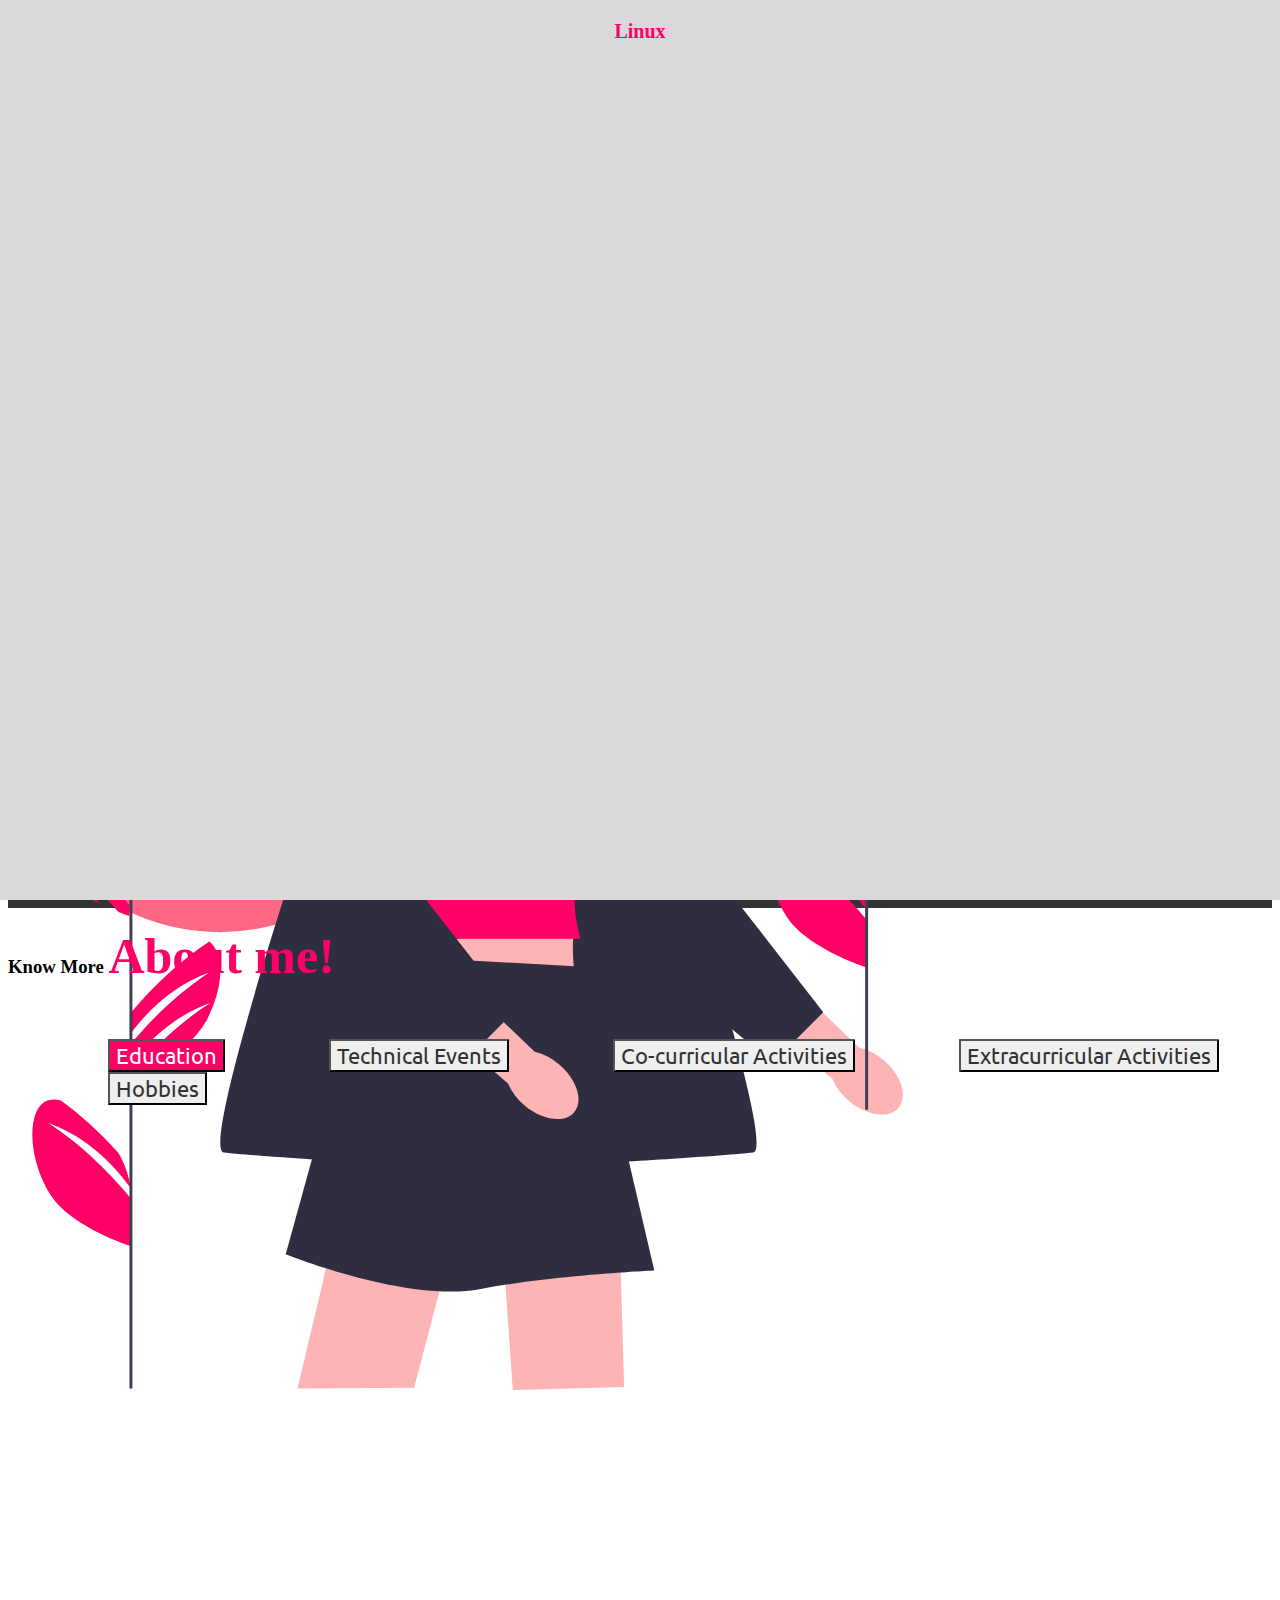
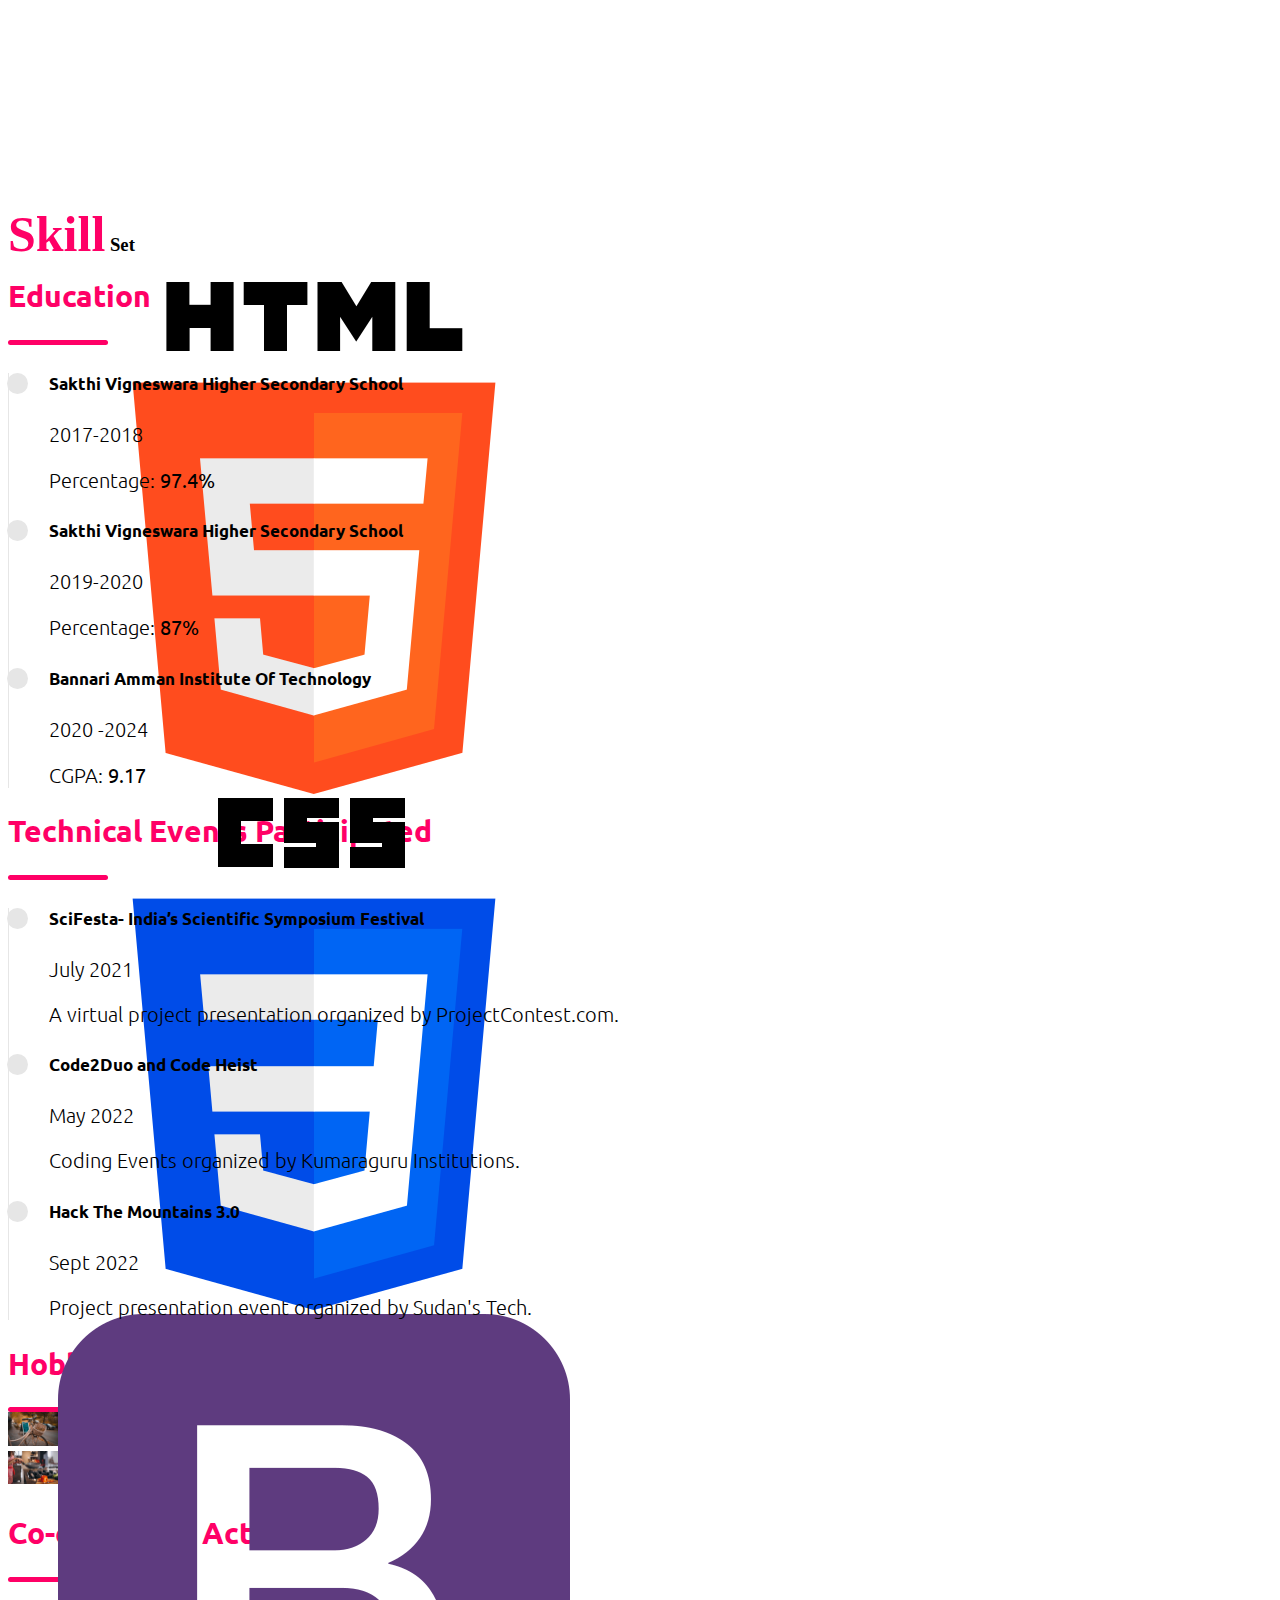
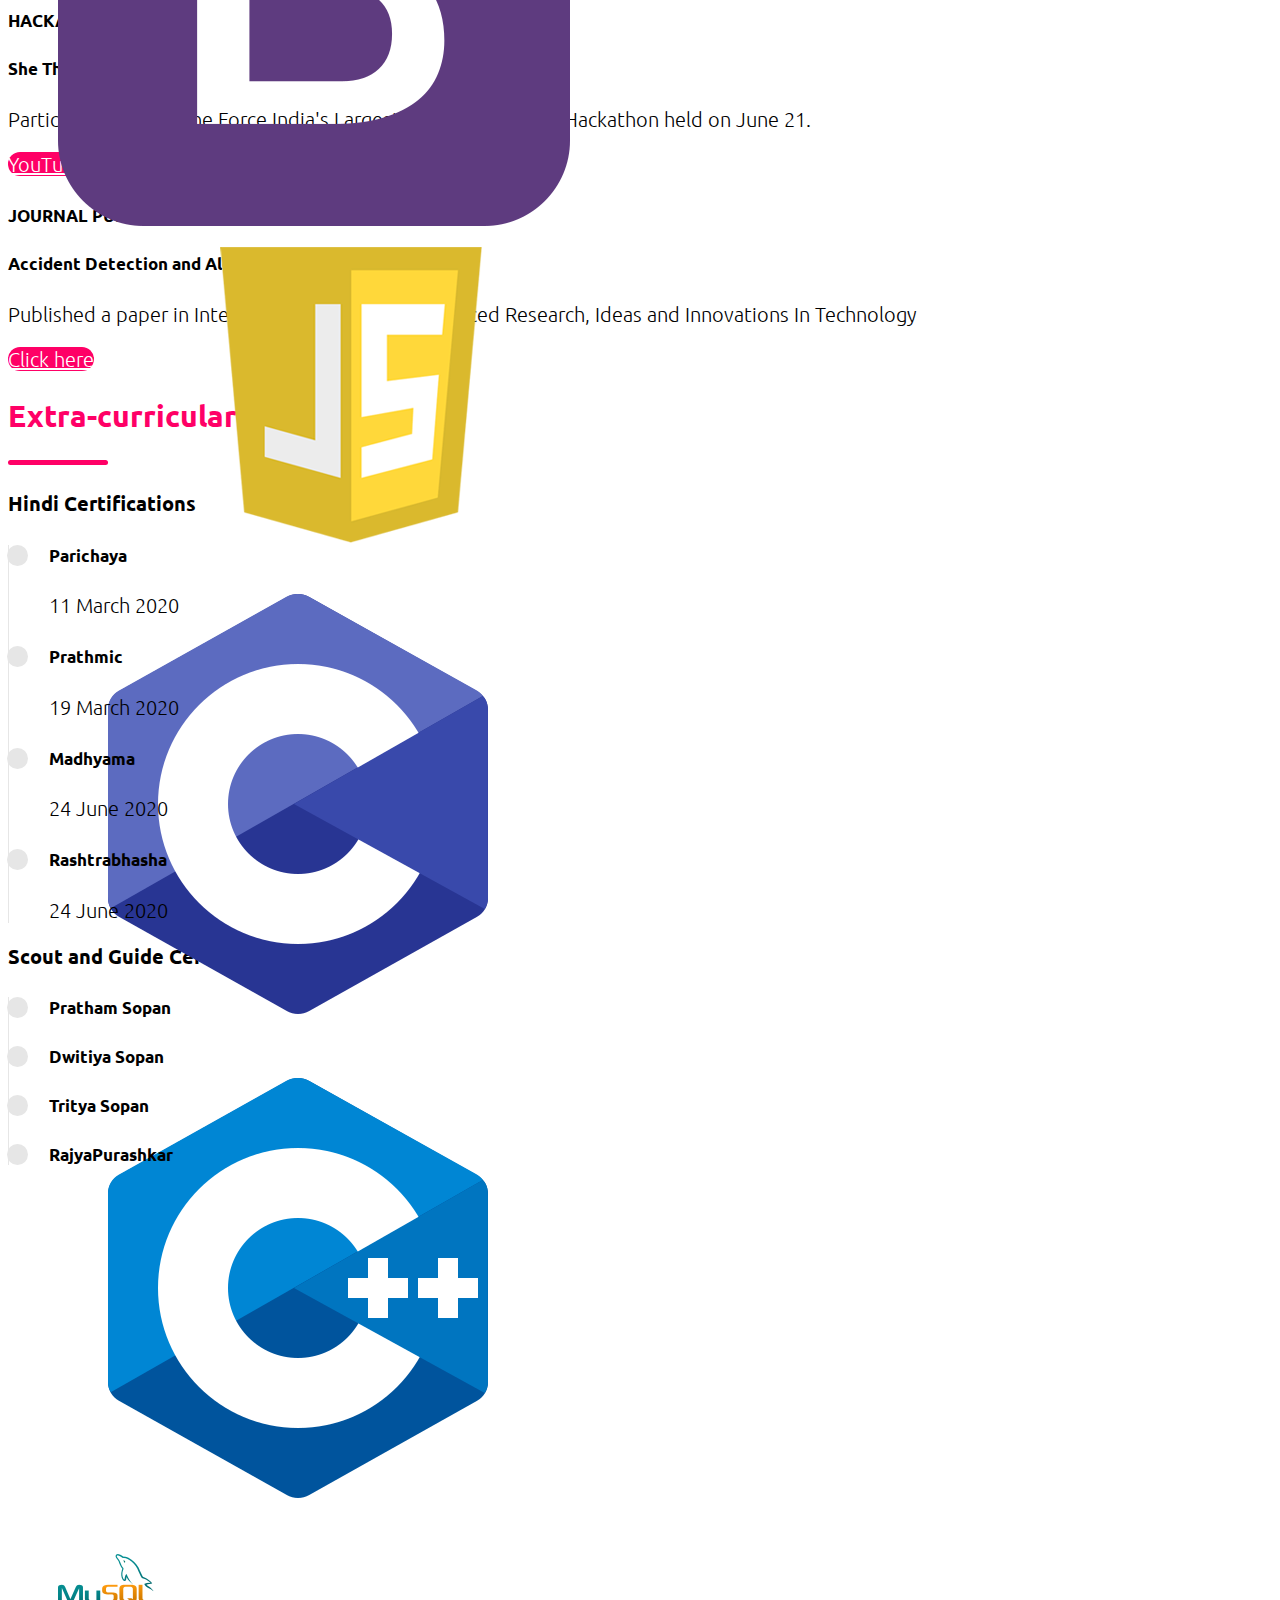
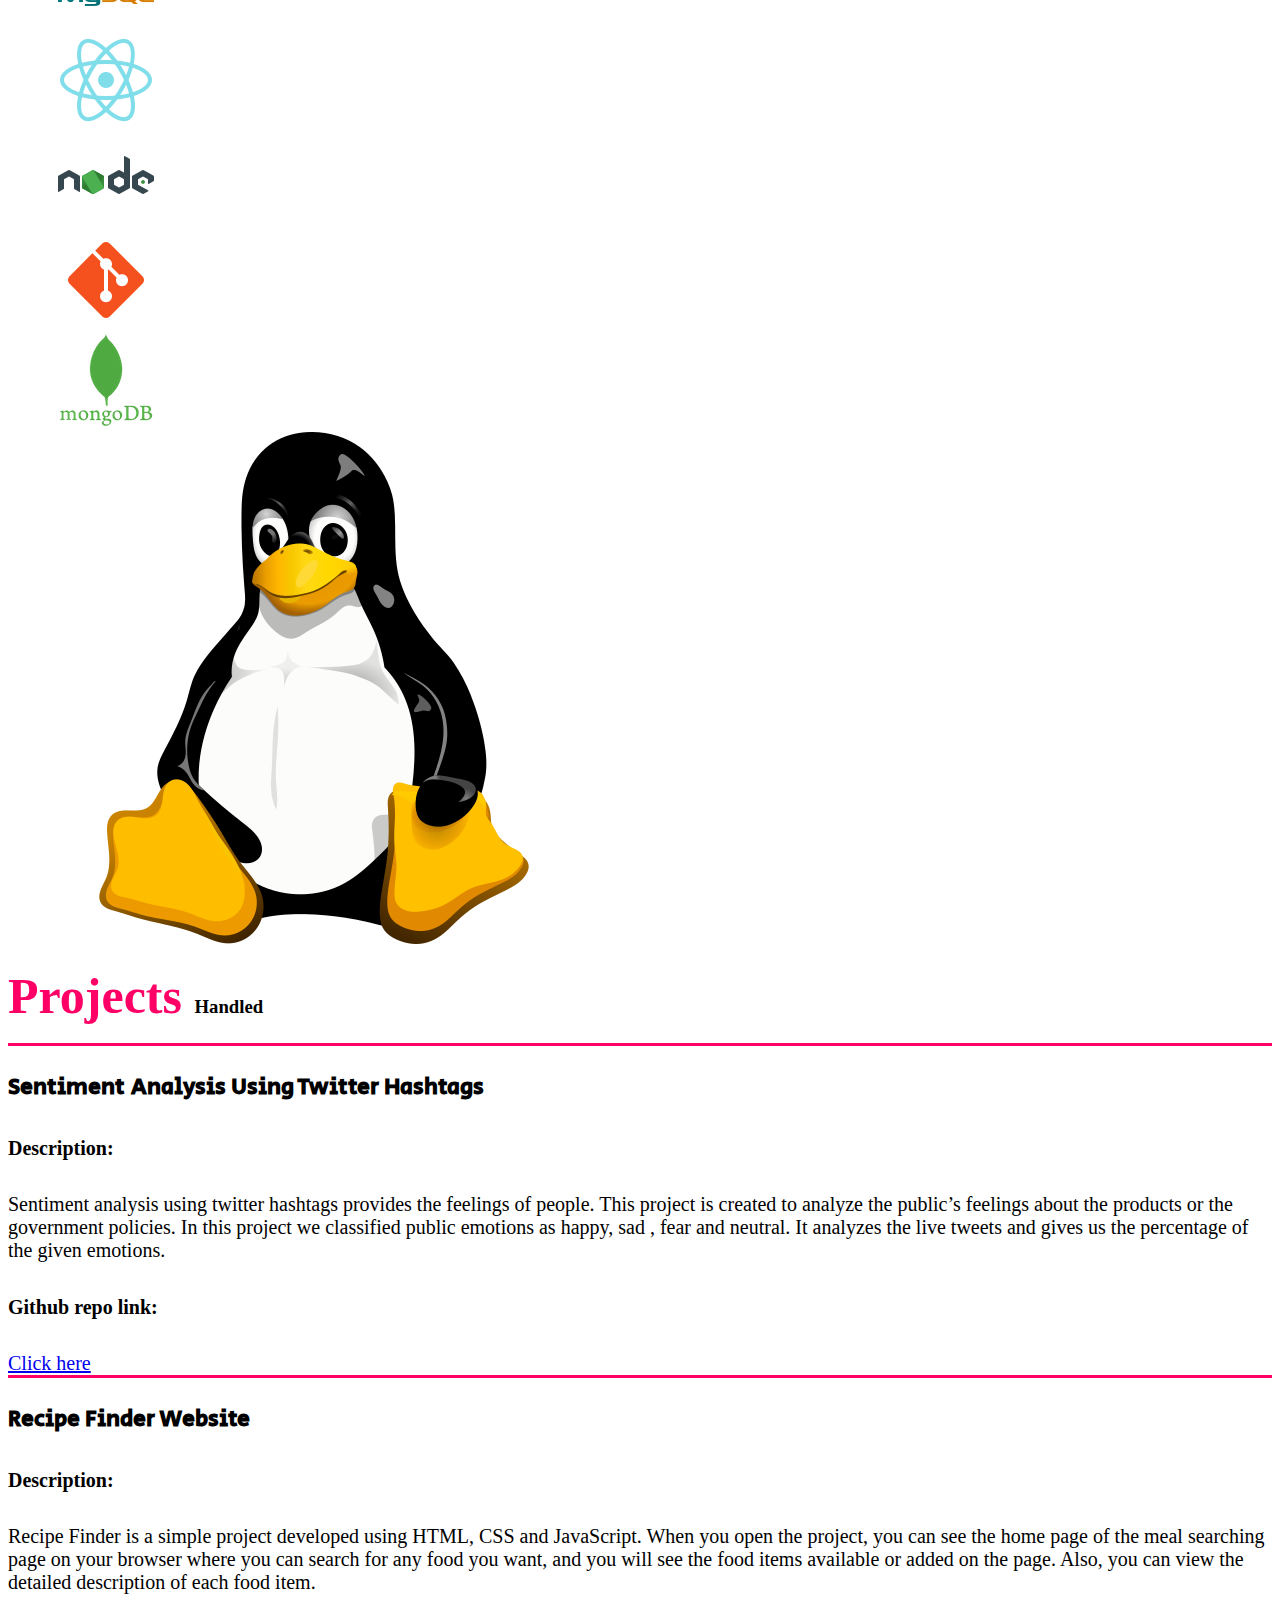
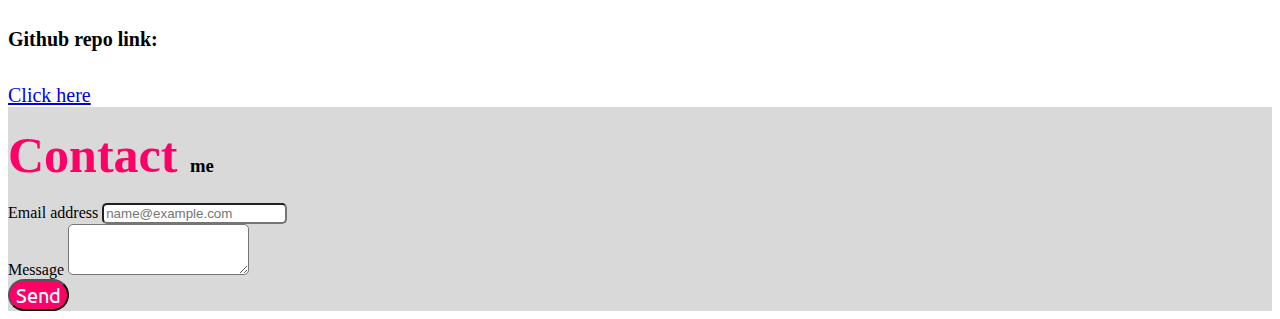
==== commit 444942a8: "Update index.html" ====
--- a/index.html
+++ b/index.html
@@ -347,7 +347,7 @@
         <div class="row row-cols-1 row-cols-md-6 w-100 g-4 mt-5">
           <div class="col text-center">
             <div class="card img-fluid">
-              <img src="/Images/html.png" class="card-img-top w-50 py-3 mx-auto mt-3 mb-1 " alt="...">
+              <img src="Images/html.png" class="card-img-top w-50 py-3 mx-auto mt-3 mb-1 " alt="...">
               <div class="card-body overlay">
                 <p class="">HTML</p>
                  <div class="progress">
@@ -358,7 +358,7 @@
           </div>
           <div class="col">
             <div class="card">
-              <img src="/Images/css.png" class="card-img-top w-50 py-3 mx-auto mt-3 mb-1" alt="...">
+              <img src="Images/css.png" class="card-img-top w-50 py-3 mx-auto mt-3 mb-1" alt="...">
               <div class="card-body overlay">
                 <p class="">CSS</p>
                 <div class="progress">
@@ -369,7 +369,7 @@
           </div>
           <div class="col">
             <div class="card">
-              <img src="/Images/bootstrap.png" class="card-img-top w-50 py-3 mx-auto mt-3 mb-1" alt="...">
+              <img src="Images/bootstrap.png" class="card-img-top w-50 py-3 mx-auto mt-3 mb-1" alt="...">
               <div class="card-body overlay">
                 <p class="">Bootstrap</p>
                 <div class="progress">
@@ -380,7 +380,7 @@
           </div>
           <div class="col">
             <div class="card">
-              <img src="/Images/javascript.png" class="card-img-top w-100 py-3 mx-auto mt-2 mb-1" alt="...">
+              <img src="Images/javascript.png" class="card-img-top w-100 py-3 mx-auto mt-2 mb-1" alt="...">
               <div class="card-body overlay">
                   <p class="">JavaScript</p>
                   <div class="progress">
@@ -391,7 +391,7 @@
           </div>
           <div class="col">
             <div class="card">
-              <img src="/Images/cp.png" class="card-img-top w-50 py-3 mx-auto mt-3 mb-1" alt="...">
+              <img src="Images/cp.png" class="card-img-top w-50 py-3 mx-auto mt-3 mb-1" alt="...">
               <div class="card-body overlay">
                   <p class="">C</p>
                   <div class="progress">
@@ -402,7 +402,7 @@
           </div>
           <div class="col">
             <div class="card">
-              <img src="/Images/cpp.png" class="card-img-top w-50 py-3 mx-auto mt-3 mb-1" alt="...">
+              <img src="Images/cpp.png" class="card-img-top w-50 py-3 mx-auto mt-3 mb-1" alt="...">
               <div class="card-body overlay">
                   <p class="">C++</p>
                   <div class="progress">
@@ -416,7 +416,7 @@
         <div class="row row-cols-1 row-cols-md-6 w-100 g-4 mt-4 ">
           <div class="col text-center">
             <div class="card">
-              <img src="/Images/sql.png" class="card-img-top w-50 py-3 mx-auto mt-3 mb-1 " alt="...">
+              <img src="Images/sql.png" class="card-img-top w-50 py-3 mx-auto mt-3 mb-1 " alt="...">
               <div class="card-body overlay">
                 <p class="">MySql</p>
                  <div class="progress">
@@ -427,7 +427,7 @@
           </div>
           <div class="col">
             <div class="card">
-              <img src="/Images/react.png" class="card-img-top w-50 py-3 mx-auto mt-3 mb-1" alt="...">
+              <img src="Images/react.png" class="card-img-top w-50 py-3 mx-auto mt-3 mb-1" alt="...">
               <div class="card-body overlay">
                 <p class="">ReactJs</p>
                 <div class="progress">
@@ -438,7 +438,7 @@
           </div>
           <div class="col">
             <div class="card">
-              <img src="/Images/node.png" class="card-img-top w-50 py-3 mx-auto mt-3 mb-1" alt="...">
+              <img src="Images/node.png" class="card-img-top w-50 py-3 mx-auto mt-3 mb-1" alt="...">
               <div class="card-body overlay">
                 <p class="">NodeJs</p>
                 <div class="progress">
@@ -449,7 +449,7 @@
           </div>
           <div class="col">
             <div class="card">
-              <img src="/Images/git.png" class="card-img-top w-50 py-3 mx-auto mt-3 mb-1" alt="...">
+              <img src="Images/git.png" class="card-img-top w-50 py-3 mx-auto mt-3 mb-1" alt="...">
               <div class="card-body overlay">
                   <p class="">Git</p>
                   <div class="progress">
@@ -460,7 +460,7 @@
           </div>
           <div class="col">
             <div class="card">
-              <img src="/Images/mongodb.png" class="card-img-top w-50 py-3 mx-auto mt-3 mb-1" alt="...">
+              <img src="Images/mongodb.png" class="card-img-top w-50 py-3 mx-auto mt-3 mb-1" alt="...">
               <div class="card-body overlay">
                   <p class="">MongoDB</p>
                   <div class="progress">
@@ -471,7 +471,7 @@
           </div>
           <div class="col">
             <div class="card">
-              <img src="/Images/linux.png" class="card-img-top w-50  py-3 mx-auto mt-3 mb-1" alt="...">
+              <img src="Images/linux.png" class="card-img-top w-50  py-3 mx-auto mt-3 mb-1" alt="...">
               <div class="card-body overlay">
                   <p class="">Linux</p>
                   <div class="progress">
@@ -532,4 +532,4 @@
           </footer>
     <script src="https://cdn.jsdelivr.net/npm/bootstrap@5.1.3/dist/js/bootstrap.bundle.min.js" integrity="sha384-ka7Sk0Gln4gmtz2MlQnikT1wXgYsOg+OMhuP+IlRH9sENBO0LRn5q+8nbTov4+1p" crossorigin="anonymous"></script>
   </body>
-</html>+</html>
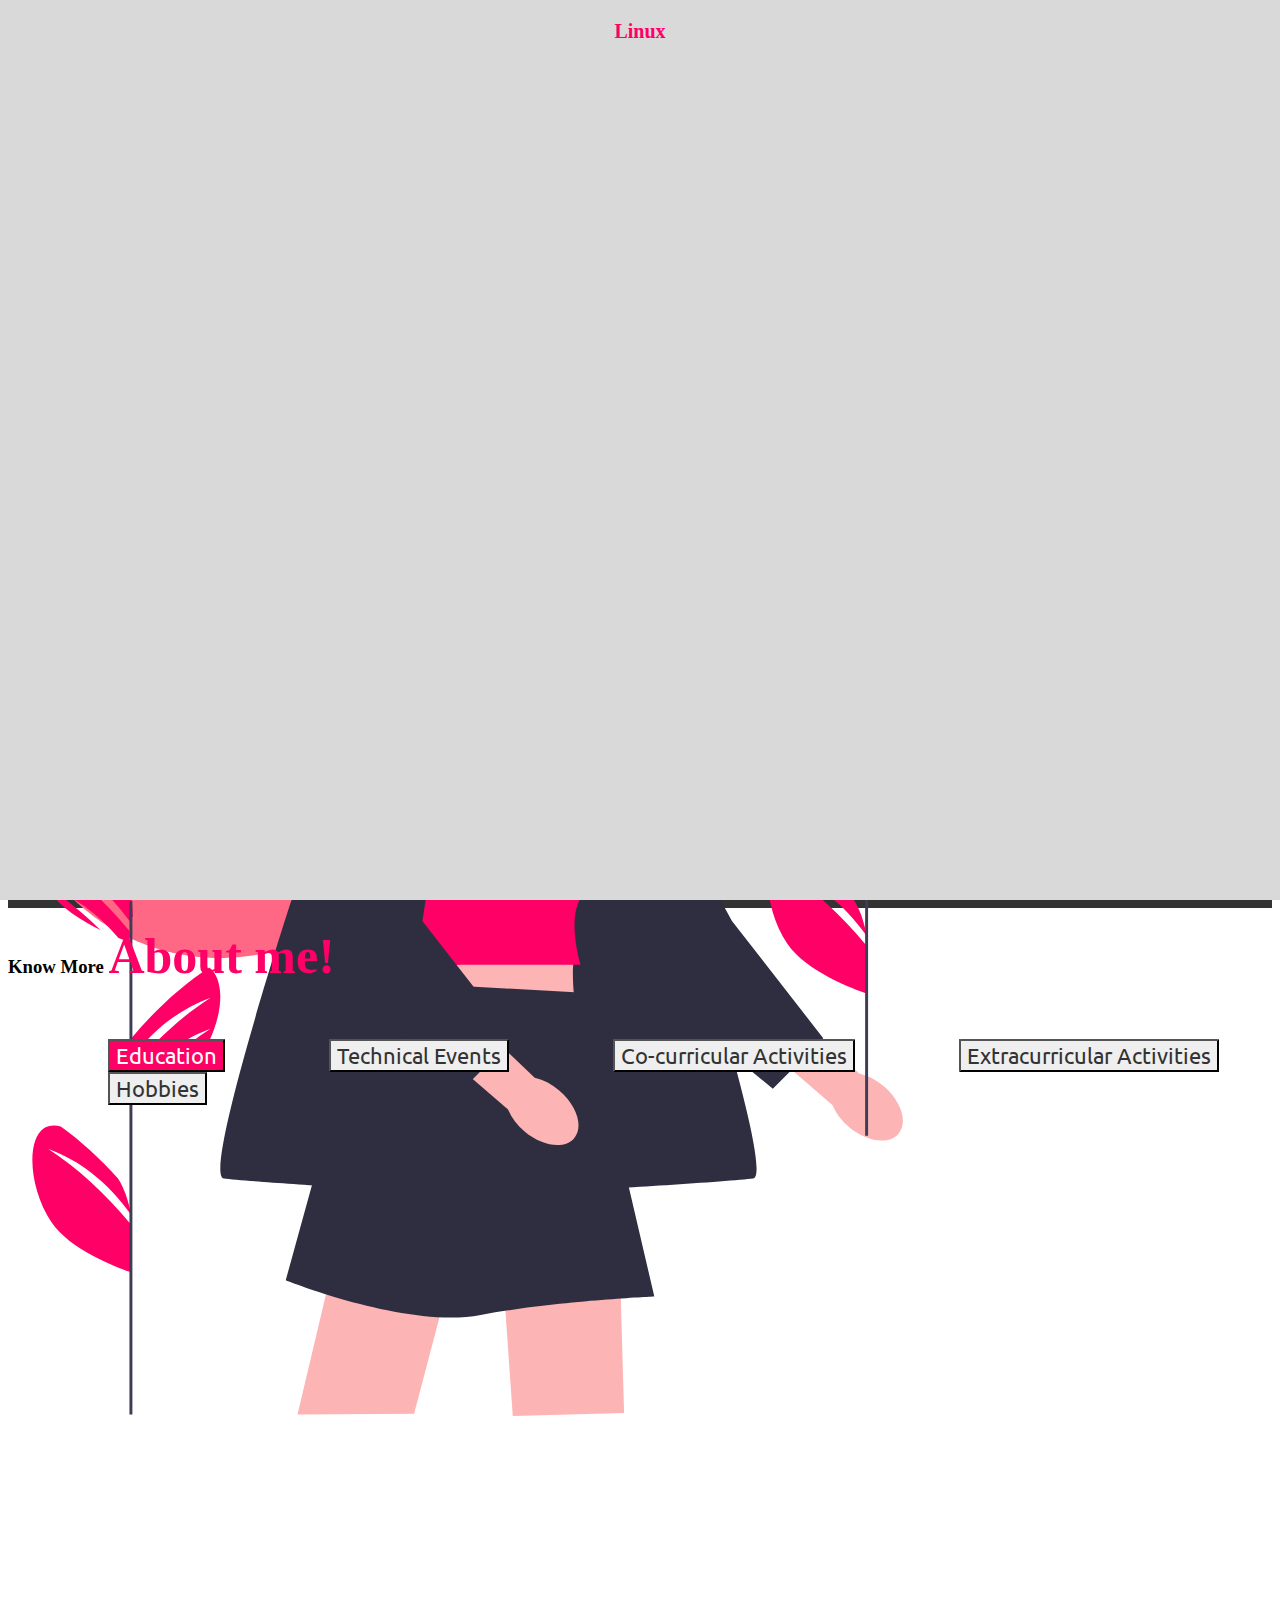
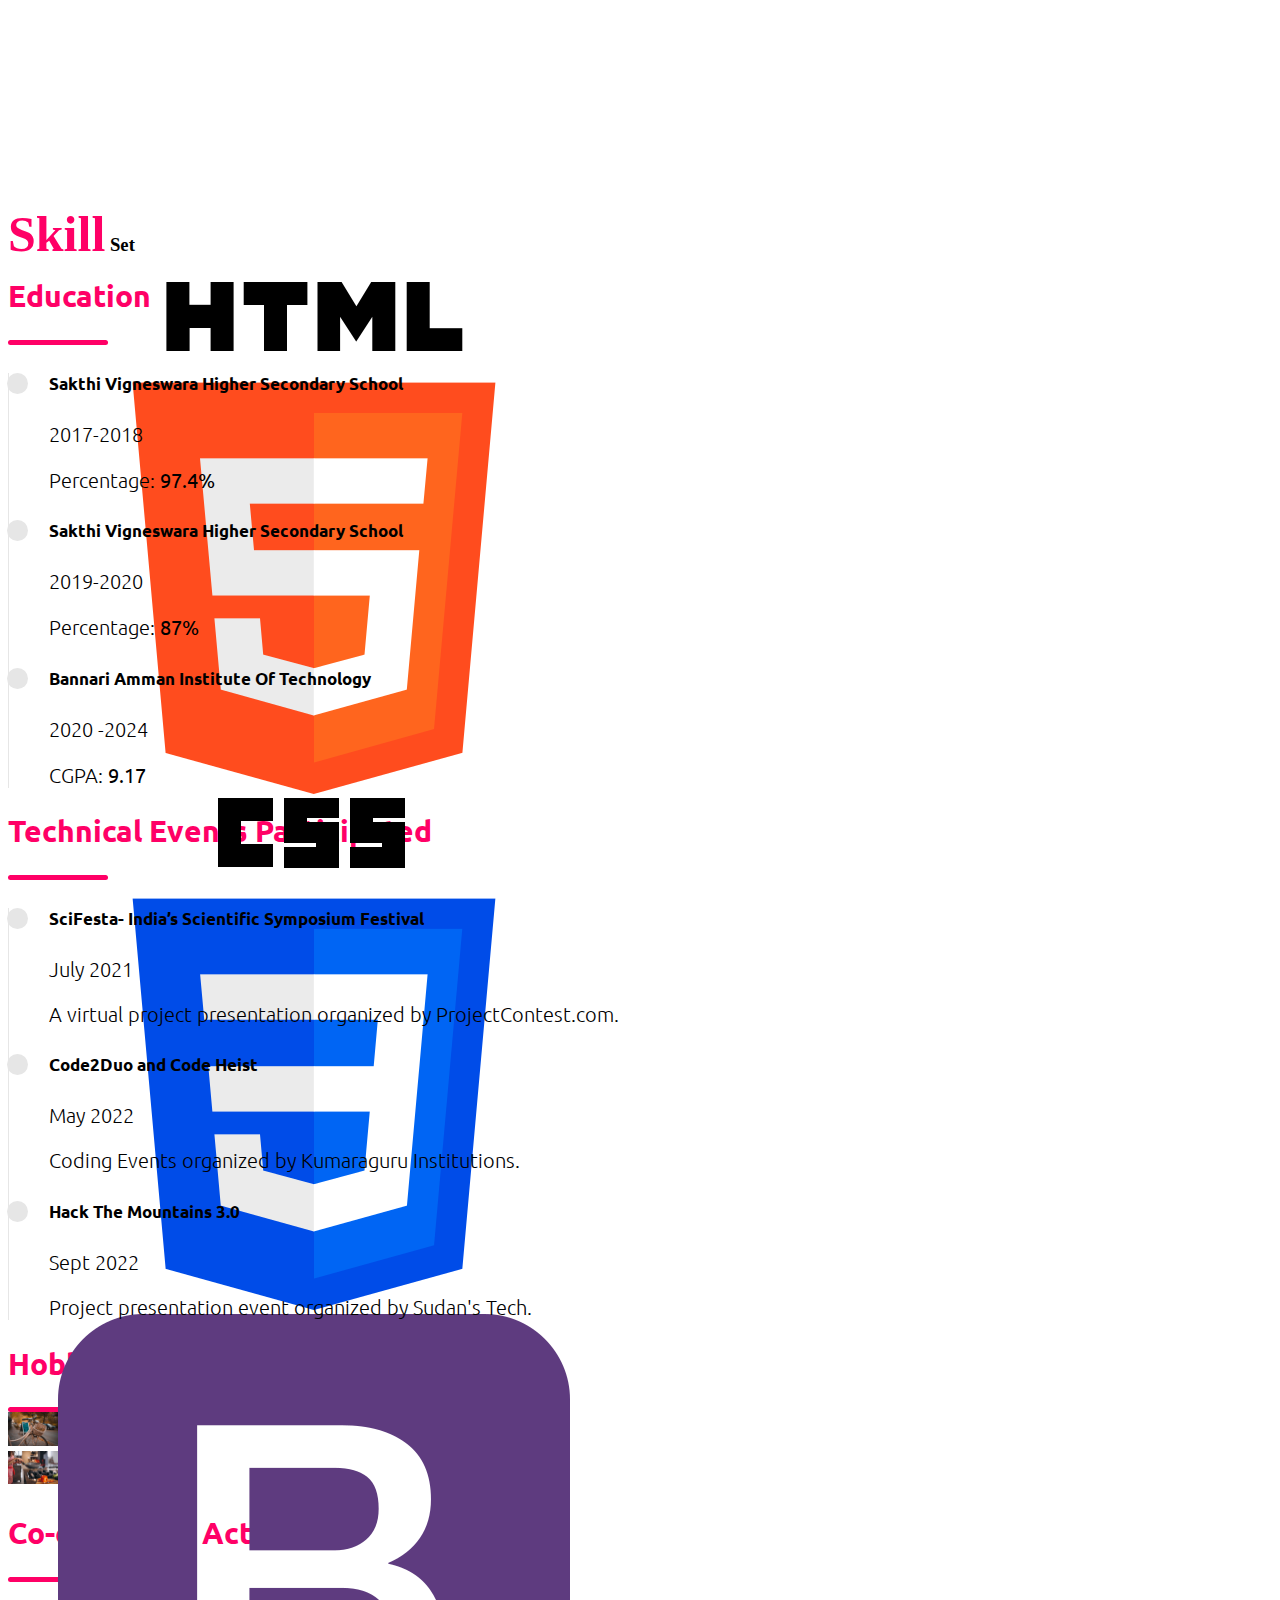
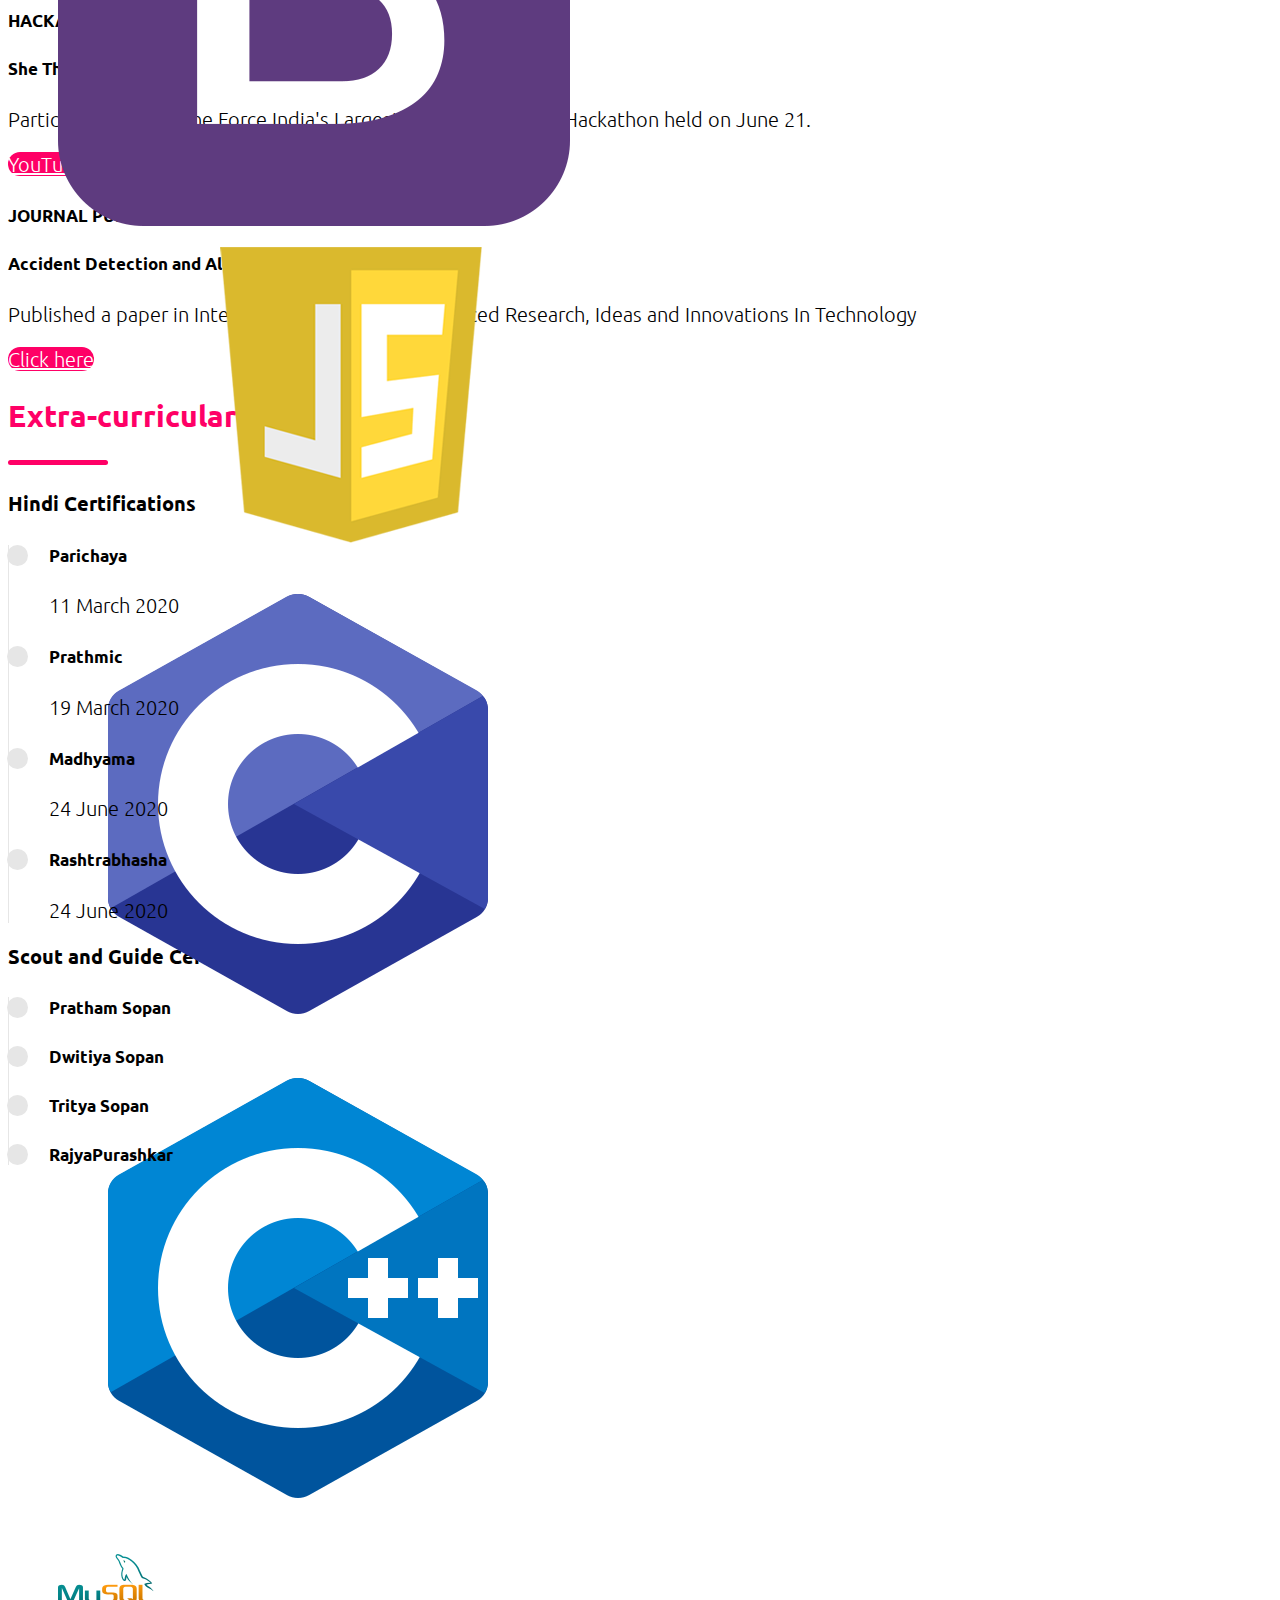
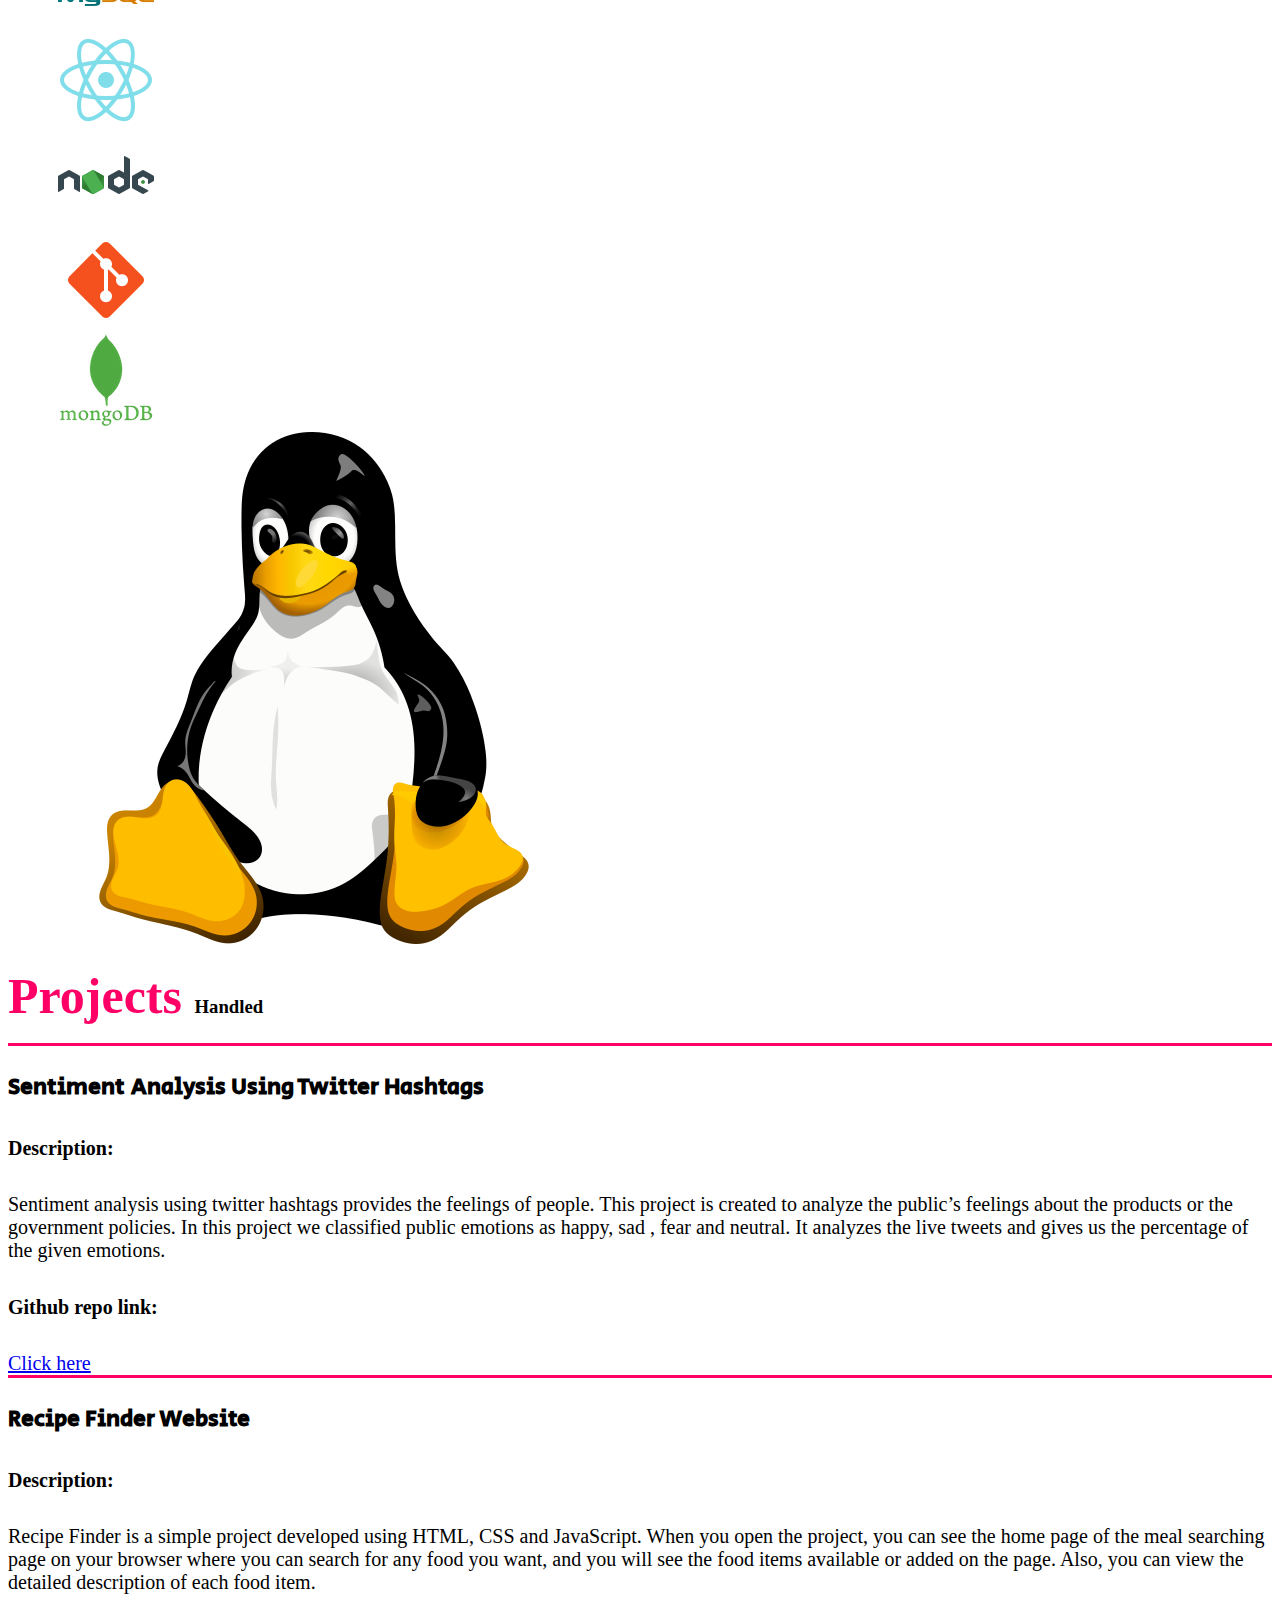
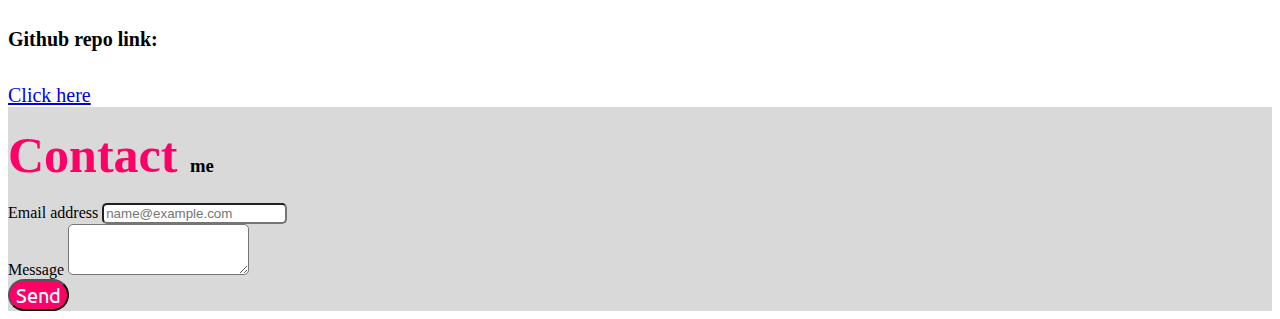
==== commit b66f9a51: "Update index.html" ====
--- a/index.html
+++ b/index.html
@@ -36,8 +36,11 @@
                       <a class="nav-link" href="#skills">Skills</a>
                     </li>
                     <li class="nav-item px-3">
-                        <a class="nav-link" href="#">Contact me</a>
-                      </li>
+                      <a class="nav-link" href="#projects">Projects</a>
+                    </li>
+                     <li class="nav-item px-3">
+                        <a class="nav-link" href="#contact">Contact me</a>
+                     </li>
                   </ul>
                 
               </div>
@@ -48,10 +51,10 @@
             <div class="row ">
               <div class="col-1 my-5 align-self-center">
                   <nav class="nav flex-column my-5">
-                    <a class="nav-link mt-5 vertical-shake" aria-current="page" href="https://www.linkedin.com/in/rithikasingaravelan/"><i class="bi bi-linkedin"></i></a>
-                    <a class="nav-link mt-5 vertical-shake" href="#"><i class="bi bi-instagram"></i></a>
-                    <a class="nav-link mt-5 vertical-shake" href="https://github.com/rithikasingaravelan"><i class="bi bi-github"></i></a>
-                    <a class="nav-link mt-5 vertical-shake" href="https://rithika.it20@bitsathy.ac.in"><i class="bi bi-envelope"></i></a>
+                    <a class="nav-link mt-5 vertical-shake" target="_blank" style="text-decoration: none;" aria-current="page" href="https://www.linkedin.com/in/rithikasingaravelan/"><i class="bi bi-linkedin"></i></a>
+                    <a class="nav-link mt-5 vertical-shake" target="_blank" href="https://www.instagram.com/rithika_singaravelan/?igshid=YmJhNjkzNzY%3D"><i class="bi bi-instagram"></i></a>
+                    <a class="nav-link mt-5 vertical-shake" target="_blank" href="https://github.com/rithikasingaravelan"><i class="bi bi-github"></i></a>
+                    <a class="nav-link mt-5 vertical-shake"  href="#contact"><i class="bi bi-envelope"></i></a>
                   </nav>
                 </a>
               </div>
@@ -70,7 +73,7 @@
                       
               </div>
               <div class="col align-self-center ms-5 ">
-                <img src="/Images/img.svg" width="400px" class="rounded ms-5" alt="...">
+                <img src="Images/img.svg" width="400px" class="rounded ms-5" alt="...">
               </div>
             </div>
           </div>
@@ -220,7 +223,7 @@
                     <h5 class="card-title">She The Force</h5>
                     <p class="card-text">Participated in She The Force India's Largest 
                       Women -Focused Hackathon held on June 21.</p>
-                    <a href="#" class="btn">YouTube Link</a>
+                    <a href="#" class="btn" target="_blank">YouTube Link</a>
                   </div>
                   
                 </div>
@@ -232,7 +235,7 @@
                     <h5 class="card-title">Accident Detection and Alert System.</h5>
                     <p class="card-text">Published a paper in International Journal Of Advanced Research, Ideas and Innovations In Technology
                     </p>
-                    <a href="#" class="btn">Click here</a>
+                    <a href="https://www.ijariit.com/manuscript/intelligent-accident-detection-and-alert-system/" class="btn" target="_blank">Click here</a>
                   </div>
                   
                 </div>
@@ -482,7 +485,7 @@
           </div>
         </div>
 
-         <h3 id="about" class="text-center mt-4"><span style="font-size: 50px; font-weight: 700; color:  #ff0066">Projects  </span>Handled</h3>
+         <h3 id="projects" class="text-center mt-4"><span style="font-size: 50px; font-weight: 700; color:  #ff0066">Projects  </span>Handled</h3>
          <div class="container">
           <div class="row">
             <div class="col">
@@ -515,7 +518,7 @@
 
           <footer id="footer" style="background-color: #d9d9d9;">
             <div class="container w-50" >
-              <h3 id="about" class="text-center mt-4"><span style="font-size: 50px; font-weight: 700; color:  #ff0066">Contact  </span>me </h3>
+              <h3 class="text-center mt-4" id="contact" ><span style="font-size: 50px; font-weight: 700; color:  #ff0066">Contact  </span>me </h3>
               <form class="form container" action="./mail.php" method="post" enctype="text/plain">
                 <div class="mb-3">
                   <label for="exampleFormControlInput1" name="email" class="form-label">Email address</label>
